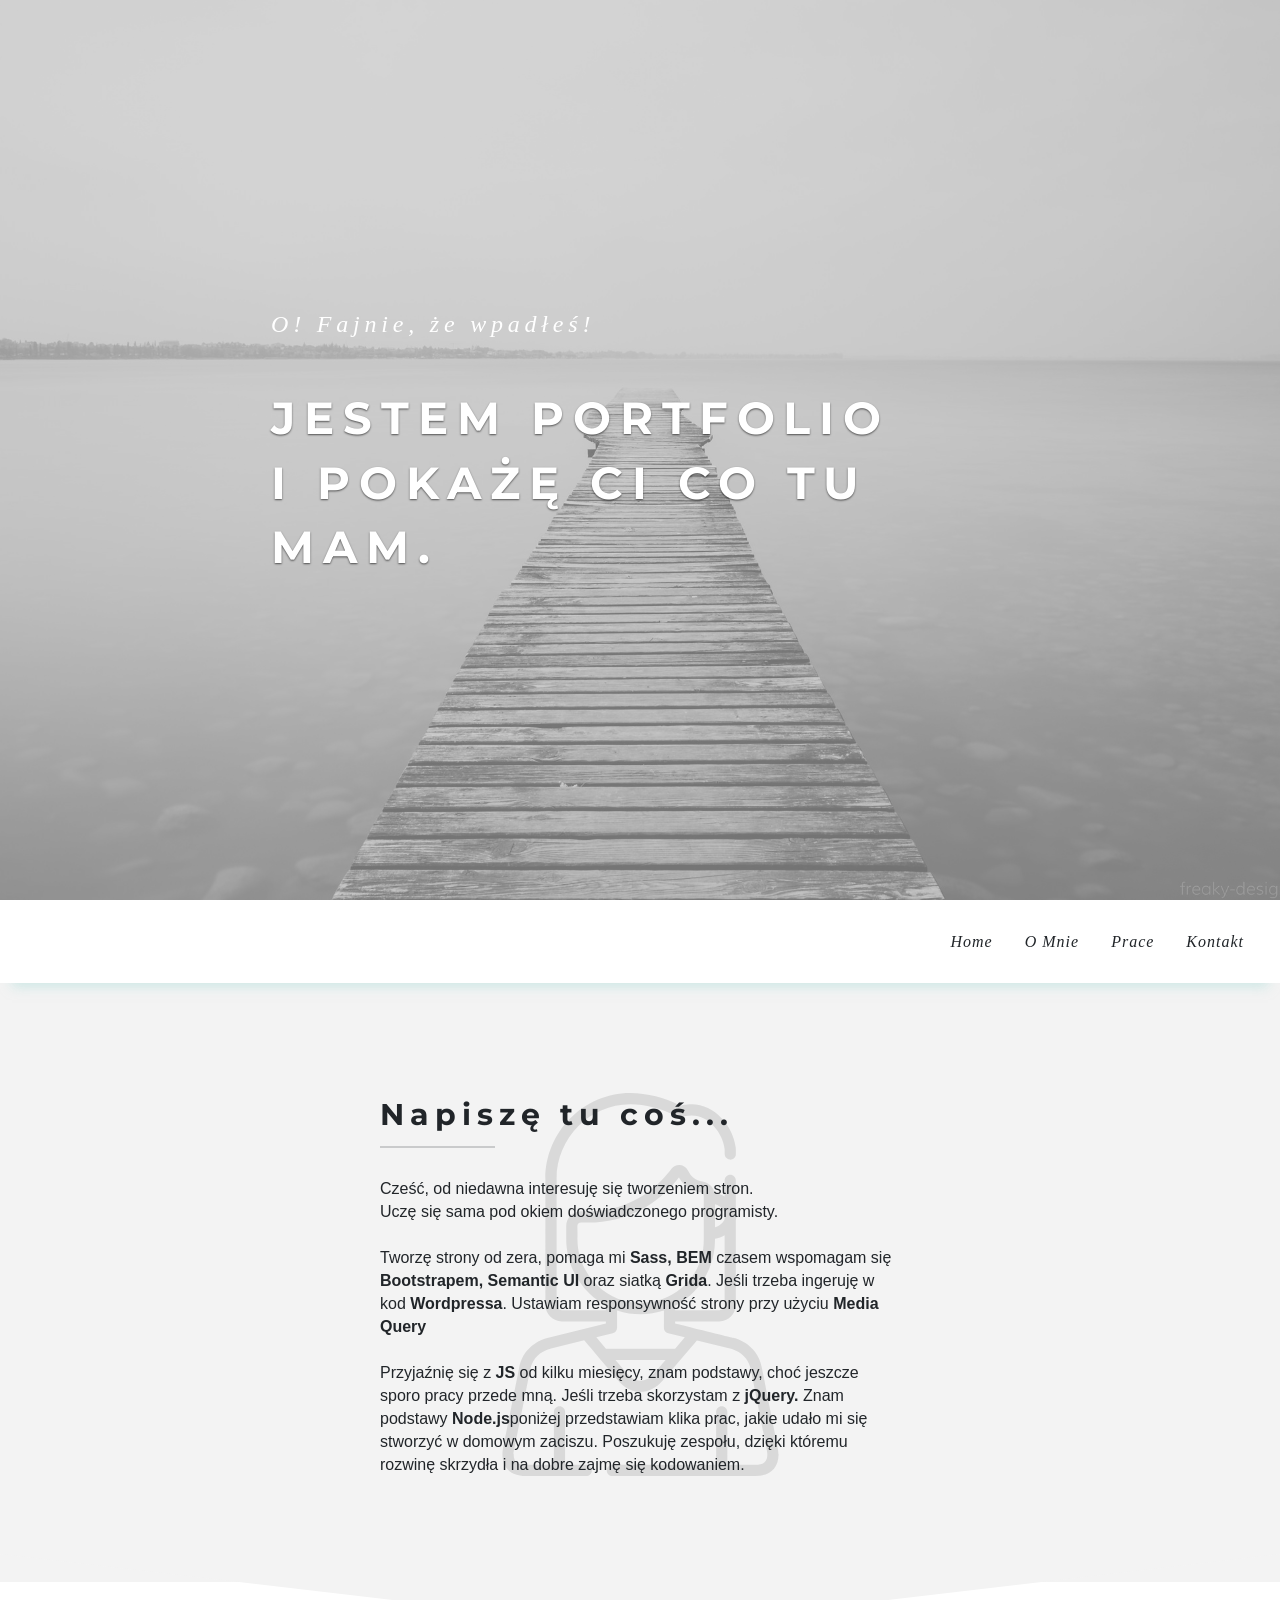
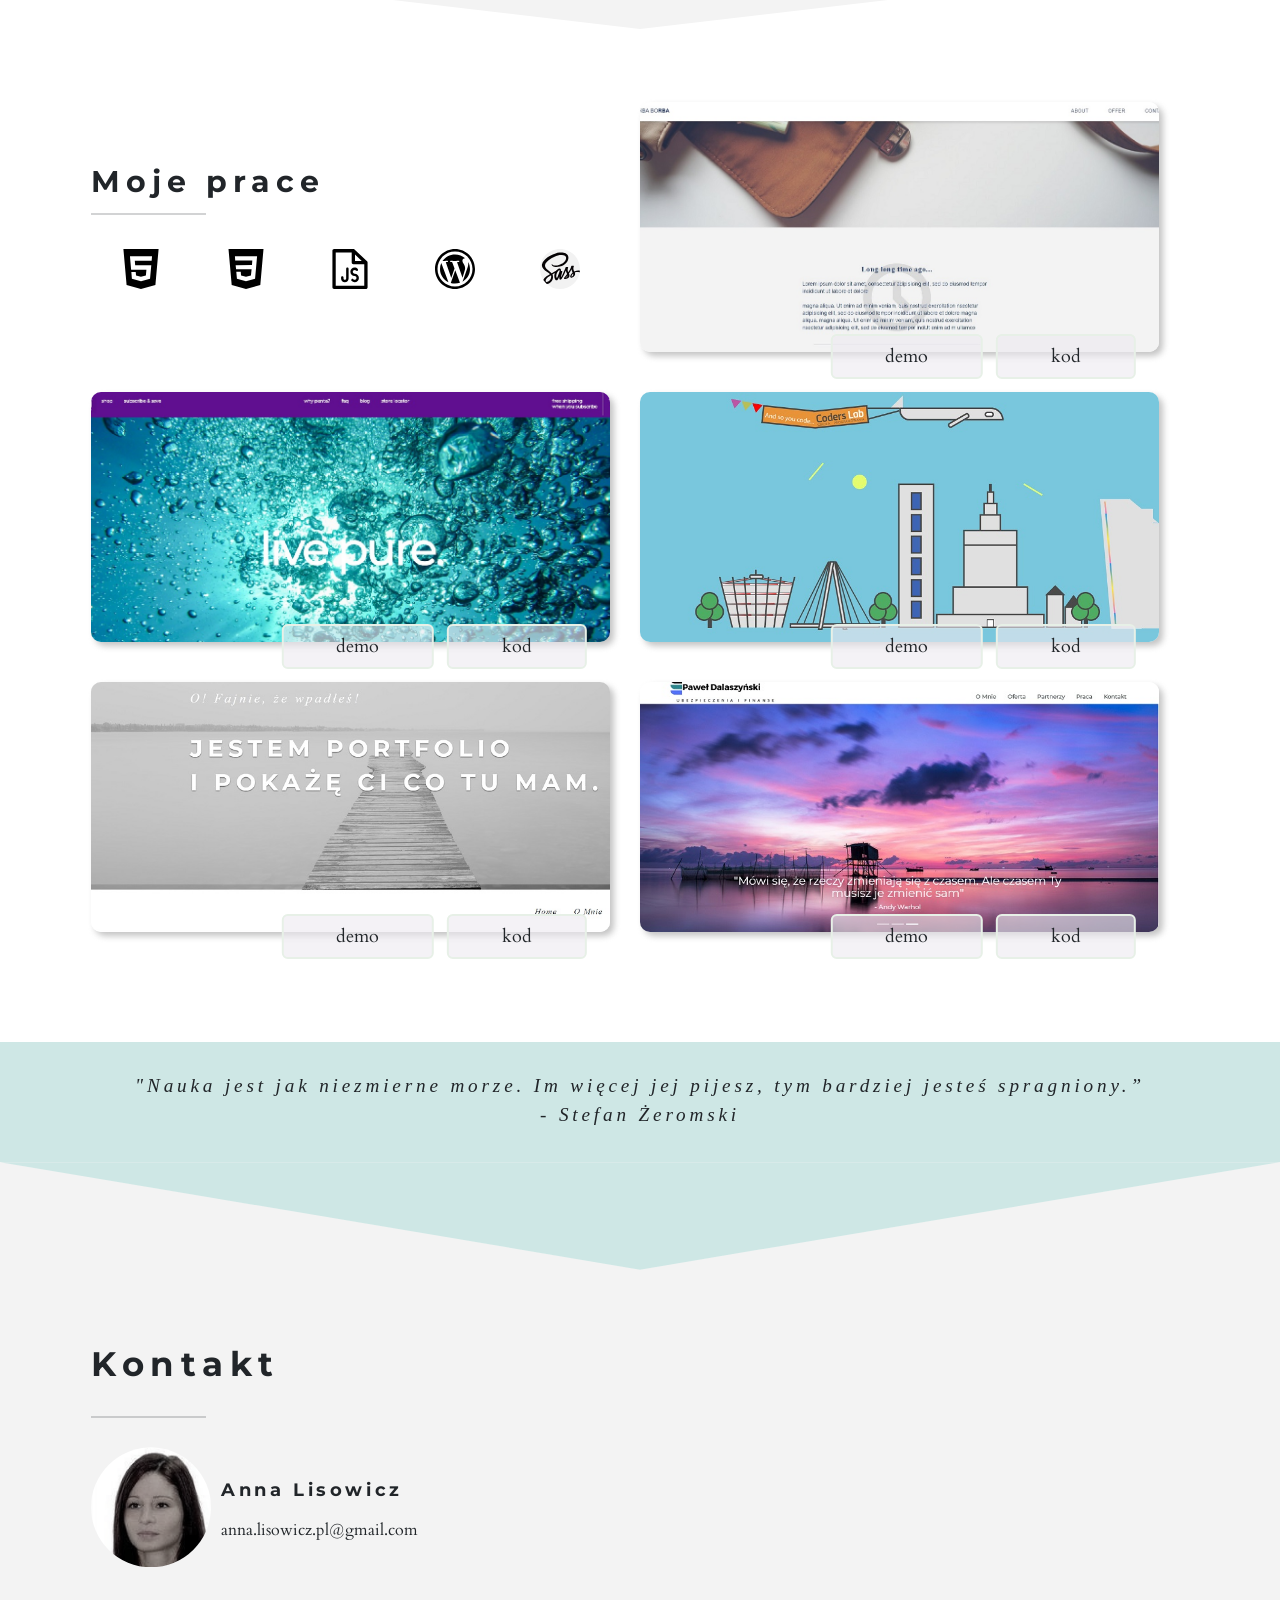
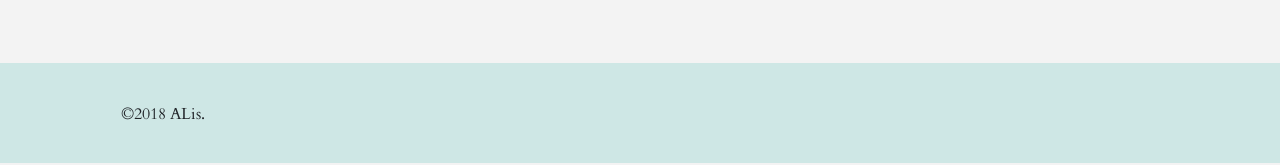
==== index.html @ a5e10cfc "details" ====
<!DOCTYPE html>
<html lang="PL" dir="ltr">

<head>
  <meta charset="utf-8">
  <meta name="viewport" content="width=device-width, initial-scale=1">
  <title>Portfolio Anna Lisowicz</title>
  <link rel="stylesheet" href="styles/css/style.css">
  <link
   href="https://fonts.googleapis.com/css?family=Ubuntu" rel="stylesheet">
  <link rel="stylesheet" href="Portfolio-AL/styles/icomoon/style.css">
  <link rel="stylesheet" href="Portfolio-AL/styles/icomoon1/style.css">
  <link rel="stylesheet" href="http://fonts.googleapis.com/css?family=Montserrat:400,700|Cardo:400,400italic,700">
  <script src="https://code.jquery.com/jquery-3.1.1.slim.min.js" integrity="sha384-A7FZj7v+d/sdmMqp/nOQwliLvUsJfDHW+k9Omg/a/EheAdgtzNs3hpfag6Ed950n" crossorigin="anonymous"></script>

</head>

<body>

  <section class="wrapper-all" id="top">
  <a href="#top"></a>
    <section class="background"></div>
          <div class="background-img">
              <div class="overlay"></div>
              <div class="title">
                <h4>O! Fajnie, że wpadłeś!</h4>
                <h1>JESTEM PORTFOLIO<br/>I POKAŻĘ CI CO TU MAM.</h1>
              </div>
    </section>

      <!-- TOPBAR -->
    <nav class="topbar sticky">
      <div class="topbar_container">
        <div class="topbar_menu">
             <div class="topbar_menu-logo"></div>
        <div class="hamburger-icon mobile ">
            <div class="hamburger-icon__stripe" id="stripe-one"></div>
            <div class="hamburger-icon__stripe" id="stripe-two"></div>
            <div class="hamburger-icon__stripe" id="stripe-three"></div>
        </div>
        <div class="topbar_menu-lista open">
          <a href="#top">
            <div class="topbar_menu-lista-element">Home</div>
          </a>
          <a href="#about">
            <div class="topbar_menu-lista-element">O Mnie</div>
          </a>
          <a href="#portfolio_gallery">
              <div class="topbar_menu-lista-element">Prace</div>
            </a>
          <a href="#portfolio_owner">
            <div class="topbar_menu-lista-element">Kontakt</div>
          </a>
        </div>
      </div>
    </div>
  </nav>
<!-- END OF TOPBAR -->


<section id="about"></section>
<section id="portfolio_about">
  <div class="container">
    <div id="portfolio_about_header">
        <h2 class="portfolio_about_header-title">Napiszę tu coś...</h2>
        <div class="portfolio_separator"></div>
        <p class="portfolio_about_header-text">Cześć, od niedawna interesuję się tworzeniem stron. <br>Uczę się sama pod okiem doświadczonego programisty.<br><br>Tworzę strony od zera, pomaga mi <b>Sass, BEM</b> czasem wspomagam się <b> Bootstrapem, Semantic UI</b> oraz siatką <b> Grida</b>. Jeśli trzeba ingeruję w kod <b> Wordpressa</b>. Ustawiam responsywność strony przy użyciu <b>Media Query</b><br/><br/>Przyjaźnię się z <b>JS</b> od kilku miesięcy, znam podstawy, choć jeszcze sporo pracy przede mną. Jeśli trzeba skorzystam z <b>jQuery.</b> Znam podstawy <b>Node.js</b>poniżej przedstawiam klika prac, jakie udało mi się stworzyć w domowym zaciszu. Poszukuję zespołu, dzięki któremu rozwinę skrzydła i na dobre zajmę się kodowaniem.  </p>
      </div>
  </div>
  <div class="divider"></div>
</section>
<!-- <div class="portfolio_separator"></div> -->
<br>
<br>
<br>

<section id="portfolio_gallery">
  <div class="container">
    <!-- first row -->
    <div class="portfolio_row">
      <div class="portfolio_row-split-1">
        <h2 class="split-1-name">Moje prace</h2>
        <div class="portfolio_separator"></div>
        <div class="container_grid">
          <div class="grid-item">
            <svg class="svg-css" version="1.1" id="Capa_1" xmlns="http://www.w3.org/2000/svg" xmlns:xlink="http://www.w3.org/1999/xlink" x="0px" y="0px"
            	 width="456.804px" height="456.804px" viewBox="0 0 456.804 456.804" style="enable-background:new 0 0 456.804 456.804;"
            	 xml:space="preserve">
            <g>
            	<path d="M27.405,0l36.542,410.56l163.882,46.244l165.022-46.244L429.398,0H27.405z M350.025,133.904h-192.43l4.283,51.676h183.866
            		l-14.273,155.315l-102.499,28.26v0.287h-1.143l-103.356-28.547l-6.28-79.367h49.965l3.711,39.971l55.959,15.126l56.245-15.126
            		l6.283-65.097H115.625l-13.418-152.46h252.392L350.025,133.904z"/>
            </g>

            </svg>
          </div>
          <div class="grid-item">
            <svg class="svg-css" version="1.1" id="Capa_1" xmlns="http://www.w3.org/2000/svg" xmlns:xlink="http://www.w3.org/1999/xlink" x="0px" y="0px" viewBox="0 0 512 512" style="enable-background:new 0 0 512 512;" xml:space="preserve"><g><g><path d="M32,0l40.8,460.8L256,512l183.136-51.168L480,0H32z M392.768,150.688l-5.152,57.888l-15.52,173.568L256,414.208
            			l-0.064,0.032l-116-32.128l-8.128-90.752h56.832l4.224,47.104l63.072,17.024l0.064-0.064l63.136-17.024l8.608-78.432
            			l-198.656,0.544l-5.632-53.664l209.056-2.432l4.224-57.44l-218.88,0.608l-3.68-53.376H256h141.824L392.768,150.688z"/>
            	</g>
            </g>
            </svg>
          </div>
          <div class="grid-item">
            <svg class="svg-css"version="1.1" id="Capa_1" xmlns="http://www.w3.org/2000/svg" xmlns:xlink="http://www.w3.org/1999/xlink" x="0px" y="0px"
            	 viewBox="0 0 490 490" style="enable-background:new 0 0 490 490;" xml:space="preserve">
            <g>
            	<g>
            		<path d="M454.05,150.8l-154-145.6c-3.1-3.1-8.3-5.2-13.5-5.2H50.45c-11.4,0-20.8,9.4-20.8,20.8v448.4c0,11.4,9.4,20.8,20.8,20.8
            			h389.1c11.4,0,20.8-9.4,20.8-21.8V165.4C460.35,160.2,458.25,155,454.05,150.8z M306.35,68.3l82.7,78.4h-82.7V68.3z M419.75,449.4
            			H70.15V41.6h195.6v124.8c0,11.4,9.4,20.8,20.8,20.8h133.2L419.75,449.4L419.75,449.4z"/>
            		<g>
            			<path d="M301.85,302.3c-12.3,0-22.4-10-22.4-22.4s10-22.4,22.4-22.4c6.2,0,12,2.5,16.3,7.1c5.7,6,15.1,6.3,21.1,0.6
            				c6-5.7,6.3-15.1,0.6-21.1c-9.8-10.5-23.7-16.5-38.1-16.5c-28.8,0-52.3,23.5-52.3,52.3s23.5,52.3,52.3,52.3
            				c12.3,0,22.4,10,22.4,22.4s-10,22.4-22.4,22.4c-6.2,0-12-2.5-16.3-7.1c-5.7-6-15.1-6.3-21.1-0.6c-6,5.7-6.3,15.1-0.6,21.1
            				c9.8,10.5,23.7,16.5,38.1,16.5c28.8,0,52.3-23.5,52.3-52.3S330.75,302.3,301.85,302.3z"/>
            			<path d="M213.05,227.6c-8.3,0-15,6.7-15,15v118.2c0,9-7.3,16.2-16.2,16.2c-9,0-16.2-7.3-16.2-16.2v-11.3c0-8.3-6.7-15-15-15
            				s-15,6.7-15,15v11.3c0,25.4,20.7,46.1,46.1,46.1s46.1-20.7,46.1-46.1V242.6C228.05,234.3,221.35,227.6,213.05,227.6z"/>
            		</g>
            	</g>
            </g>
            </svg>
          </div>
          <div class="grid-item">
            <svg class="svg-css" version="1.1" id="Capa_1" xmlns="http://www.w3.org/2000/svg" xmlns:xlink="http://www.w3.org/1999/xlink" x="0px" y="0px"
            	 width="512px" height="512px" viewBox="0 0 512 512" style="enable-background:new 0 0 512 512;" xml:space="preserve">
            <g>
            	<path d="M64,255.996c0,74.013,44.161,137.984,108.215,168.289L80.626,179.893C69.972,203.147,64,228.884,64,255.996z
            		 M385.613,246.564c0-23.117-8.525-39.118-15.826-51.571c-9.729-15.41-18.859-28.447-18.859-43.858
            		c0-17.187,13.383-33.188,32.242-33.188c0.854,0,1.66,0.102,2.488,0.151C351.5,87.613,305.988,69,256.004,69
            		c-67.08,0-126.093,33.523-160.422,84.284c4.505,0.141,8.753,0.227,12.356,0.227c20.077,0,51.17-2.376,51.17-2.376
            		c10.345-0.591,11.566,14.217,1.229,15.411c0,0-10.405,1.184-21.976,1.775l69.917,202.553L250.3,248.146l-29.911-79.825
            		c-10.344-0.592-20.139-1.775-20.139-1.775c-10.351-0.596-9.136-16.001,1.219-15.411c0,0,31.7,2.376,50.567,2.376
            		c20.073,0,51.175-2.376,51.175-2.376c10.352-0.591,11.57,14.217,1.223,15.411c0,0-10.416,1.186-21.974,1.775l69.39,201.009
            		l19.156-62.316C379.297,281.139,385.613,262.564,385.613,246.564z M259.371,272.352l-57.613,163.029
            		c17.208,4.929,35.397,7.619,54.244,7.619c22.357,0,43.803-3.759,63.76-10.6c-0.51-0.803-0.986-1.652-1.375-2.577L259.371,272.352z
            		 M424.48,166.286c0.826,5.955,1.295,12.343,1.295,19.229c0,18.965-3.646,40.298-14.602,66.975l-58.645,165.136
            		C409.611,385.212,448,324.982,448,255.997C448,223.482,439.471,192.917,424.48,166.286z M256,0C114.615,0,0,114.615,0,256
            		s114.615,256,256,256s256-114.615,256-256S397.385,0,256,0z M256,480C132.288,480,32,379.712,32,256S132.288,32,256,32
            		c123.713,0,224,100.288,224,224S379.713,480,256,480z"/>
            </g>
            </svg>
          </div>
          <div class="grid-item">
            <svg class="svg-css" xmlns="http://www.w3.org/2000/svg" xmlns:xlink="http://www.w3.org/1999/xlink" version="1.1" id="Capa_1" x="0px" y="0px" viewBox="0 0 512 512" style="enable-background:new 0 0 512 512;" xml:space="preserve" width="512" height="512" class=""><g><path style="fill:#F2F2F2;" d="M512,256c0,7.91-0.355,15.726-1.066,23.448c-0.543,6.113-1.317,12.152-2.299,18.119  C488.782,419.182,383.227,512,256,512c-64.805,0-123.977-24.074-169.075-63.781c-16.666-14.66-31.41-31.462-43.802-49.977  C15.882,357.564,0,308.632,0,256C0,114.615,114.615,0,256,0S512,114.615,512,256z" data-original="#F2F2F2" class=""></path><path style="fill:#050204" d="M446.767,284.975c-7.764,2.936-7.45,2.988-11.557-4.493c-5.245-9.529-8.035-19.55-8.276-30.448  c-0.199-9.352,2.361-18.045,5.58-26.572c2.57-6.781-0.773-9.174-6.646-9.791c-4.274-0.439-8.683-0.397-12.967,0.042  c-11.139,1.139-12.236,2.1-15.193,12.915c-1.755,6.416-3.156,12.884-6.071,18.975c-7.189,14.994-15.36,29.435-23.74,43.771  c-1.505,2.581-2.748,5.36-4.869,7.565c-6.071-9.091-8.359-19.132-8.871-29.665c-0.512-10.397,2.675-20.062,6.175-29.623  c1.181-3.218,0.199-5.214-2.581-6.604c-1.233-0.616-2.612-1.191-3.96-1.296c-7.147-0.564-14.273-0.481-21.243,1.473  c-3.135,0.867-5.183,2.623-5.883,6.144c-1.358,6.886-3.479,13.573-6.343,20.01c-7.941,17.826-15.83,35.683-23.761,53.52  c-6.896,15.496-13.688,31.033-21.859,45.913c-0.575,1.055-1.055,2.884-2.497,2.518c-1.463-0.366-0.951-2.163-1.014-3.396  c-0.47-8.777,1.923-17.147,3.96-25.527c3.229-13.26,6.76-26.457,10.188-39.675c0.982-3.793-0.669-6.343-3.814-8.161  c-4.524-2.602-9.028-2.727-13.928,0.919c0.669-5.392,0.961-10.125,0.731-14.858c-0.522-10.553-5.413-17.418-13.928-19.007  c-6.217-1.16-12.1,0.648-17.659,3.281c-12.957,6.134-23.374,15.381-32.131,26.603c-1.024,1.306-2.058,2.508-3.542,3.312  c-16.436,8.955-32.862,17.91-49.256,26.948c-1.797,1.003-2.957,0.721-4.253-0.669c-8.255-8.85-17.836-16.154-27.324-23.562  c-13.26-10.365-26.979-20.187-38.421-32.684c-6.687-7.314-12.267-15.329-15.057-25.004c-4.556-15.82-1.149-30.553,6.437-44.554  c8.976-16.562,22.288-29.351,36.968-40.741c23.312-18.077,48.88-32.434,75.828-44.251c30.177-13.218,61.482-21.734,94.824-20.449  c13.208,0.512,26.028,2.8,37.794,9.268c8.328,4.577,13.845,11.191,15.402,20.898c1.829,11.368-0.899,21.87-5.945,31.828  c-11.274,22.246-29.194,38.003-50.375,50.343c-17.638,10.271-36.665,16.792-56.801,20.208c-11.128,1.891-22.298,3.03-33.489,1.327  c-12.842-1.954-24.712-6.248-33.499-16.593c-1.014-1.191-2.299-2.017-4.023-1.181c-1.766,0.857-1.63,2.424-1.463,3.929  c0.125,1.034,0.408,2.079,0.773,3.062c2.351,6.343,6.75,11.128,11.901,15.308c13.396,10.898,29.268,14.096,45.934,14.42  c16.311,0.324,32.371-1.745,48.264-5.548c35.85-8.568,65.881-26.154,87.803-56.289c13.103-18.014,21.4-37.867,20.668-60.583  c-0.47-14.409-5.319-27.136-15.82-37.48c-12.487-12.278-27.982-18.453-44.607-22.162c-18.516-4.117-37.219-4.702-56.111-2.445  c-16.436,1.964-32.496,5.329-48.128,10.71c-23.918,8.244-47.02,18.369-69.13,30.678c-22.653,12.601-44.001,27.032-62.725,45.108  c-16.572,15.997-30.814,33.646-38.839,55.557c-3.427,9.383-5.893,19.028-3.594,29.174c2.947,13.061,9.383,24.367,17.847,34.565  c12.8,15.444,28.505,27.606,44.701,39.225c13.009,9.341,26.624,17.847,39.121,27.888c3.542,2.842,3.521,2.842-0.648,5.026  c-4.869,2.539-9.791,4.984-14.576,7.69C91.951,342.695,73.3,354.523,58.075,370.96c-7.492,8.098-12.581,17.189-14.952,27.282  c12.392,18.516,27.136,35.318,43.802,49.977c28.432-2.215,50.197-17.011,66.278-41.482c7.764-11.818,11.4-25.192,12.769-39.299  c1.202-12.434-0.063-24.472-3.72-36.342c-0.637-2.09-3.009-4.169-2.079-6.008c0.867-1.693,3.48-2.55,5.402-3.657  c7.753-4.504,15.527-8.944,23.51-13.531c0.345,1.714-0.324,2.717-0.616,3.803c-4.577,16.792-7.764,33.719-4.284,51.169  c2.163,10.867,5.768,21.096,12.622,30.093c7.053,9.258,22.8,8.202,29.194-0.251c6.071-8.025,10.094-17.074,14.284-26.081  c2.299-4.932,4.409-9.947,6.604-14.932c-0.408,5.998-0.387,11.849-0.167,17.68c0.219,5.747,1.139,11.421,4.127,16.499  c3.594,6.102,10.355,7.879,16.635,4.618c6.625-3.438,11.139-9.101,14.649-15.245c15.057-26.425,29.027-53.415,40.594-81.596  c2.466-5.987,4.995-11.964,7.785-18.62c0.428,2.184,0.711,3.521,0.972,4.859c2.57,13.427,7.147,26.133,13.772,38.076  c1.421,2.56,1.264,4.326-0.533,6.781c-6.102,8.307-12.79,16.123-19.383,24.022c-5.538,6.646-11.463,12.999-16.144,20.313  c-4.2,6.583-1.787,13.322,5.204,14.817c2.152,0.46,4.42,0.596,6.625,0.564c12.215-0.146,23.489-3.793,33.991-9.77  c14.137-8.056,22.518-19.864,22.131-36.676c-0.178-7.649-2.247-14.994-5.329-22.006c-0.679-1.557-0.711-2.685,0.303-4.148  c9.791-14.023,18.442-28.724,26.394-43.854c1.411-2.664,2.403-5.622,4.681-8.223c0.303,1.055,0.543,1.714,0.679,2.393  c2.529,12.539,5.935,24.795,12.33,35.986c1.755,3.062,0.878,4.618-1.546,6.666c-8.349,7.095-15.391,15.37-20.919,24.848  c-4.305,7.377-7.252,15.255-7.22,23.897c0.031,9.613,7.387,15.276,16.76,13.019c9.77-2.341,18.829-6.322,26.958-12.267  c17.711-12.967,22.904-26.645,17.356-45.735c-2.173-7.513-2.132-7.387,5.402-9.665c16.478-4.974,33.196-5.183,49.998-2.445  c1.902,0.313,3.783,0.669,5.642,1.076c0.982-5.966,1.755-12.006,2.299-18.119C489.441,274.192,467.978,276.919,446.767,284.975z   M98.586,419.401c-4.775,1.693-9.738,2.414-14.817,2.017c-6.322-0.502-10.334-4.963-10.742-11.672  c-0.46-7.732,1.829-14.712,5.214-21.504c6.154-12.33,16.488-20.699,27.032-28.912c10.25-7.993,21.264-14.817,32.402-21.452  c3.375-2.006,3.427-1.985,4.2,2.038c1.003,5.162,1.902,10.334,1.567,15.026C144.321,383.08,123.883,410.446,98.586,419.401z   M251.956,277.514c-1.776,11.86-5.653,23.155-9.78,34.314c-5.622,15.235-11.097,30.542-18.171,45.192  c-1.62,3.375-3.323,6.729-5.945,9.477c-2.476,2.602-4.671,2.299-6.384-0.878c-3.344-6.207-2.926-13.113-3.469-18.129  c0.157-25.161,8.6-45.725,22.507-64.209c3.887-5.151,8.85-9.341,15.423-11.024C250.598,271.12,252.656,272.917,251.956,277.514z   M349.341,352.005c-4.765,8.234-11.63,14.221-20.052,18.484c-0.899,0.449-2.058,1.243-2.873,0.188  c-0.773-0.993,0.47-1.651,1.034-2.278c8.37-9.143,16.635-18.359,24.085-28.275c0.115-0.157,0.397-0.178,1.034-0.449  C352.496,344.263,351.493,348.296,349.341,352.005z M407.134,351.65c-1.243,0.585-2.685,1.682-3.897,0.742  c-1.337-1.034-0.805-2.863-0.397-4.263c1.902-6.384,4.462-12.497,7.993-18.192c2.967-4.796,6.646-8.986,10.689-12.894  c1.63-1.567,2.361-1.379,2.915,0.878c0.575,2.309,0.627,4.618,0.669,6.969C425.002,337.753,418.471,346.311,407.134,351.65z" data-original="#CD6699" class="active-path" data-old_color="#CD6699"></path></g> </svg>
          </div>
        </div>
      </div>
      <div class="portfolio_row-split-2 gallery">
        <p class="gallery-title">HTML, CSS, JS, RWD</p>
        <a href="https://alisowicz.github.io/Torba-Borba/" target="_blank"><div class="check-button">demo</div></a>
        <a href="https://github.com/alisowicz/Torba-Borba" target="_blank"><div class="check-button">kod</div></a>
      </div>
  </div>
  <!-- second row -->
  <div class="portfolio_row">
    <div class="portfolio_row-split-3 gallery">
      <p class="gallery-title">HTML, CSS, RWD</p>
      <a href="https://alisowicz.github.io/Water/" target="_blank"><div class="check-button">demo</div></a>
      <a href="https://github.com/alisowicz/Water" target="_blank"><div class="check-button">kod</div></a>
    </div>

    <div class="portfolio_row-split-4 gallery">
      <p class="gallery-title">Animacje w CSS</p>
      <a href="https://alisowicz.github.io/Warsaw-in-CSS/" target="_blank"><div class="check-button">demo</div></a>
      <a href="https://github.com/alisowicz/Warsaw-in-CSS" target="_blank"><div class="check-button">kod</div></a>
    </div>
  </div>
<!-- third row -->
<div class="portfolio_row">
  <div class="portfolio_row-split-5 gallery">
    <p class="gallery-title">HTML, CSS, JS, Bootstrap, Grid, RWD</p>
    <a href="#https://alisowicz.github.io/Portfolio-AL/" target="_blank"><div class="check-button">demo</div></a>
    <a href="#https://github.com/alisowicz/Portfolio-AL" target="_blank"><div class="check-button">kod</div></a>
  </div>
  <div class="portfolio_row-split-6 gallery">
    <p class="gallery-title">HTML, CSS, JS, Bootstrap, RWD</p>
    <a href="https://alisowicz.github.io/www.dalaszynski.pl/" target="_blank"><div class="check-button">demo</div></a>
    <a href="https://github.com/alisowicz/www.dalaszynski.pl" target="_blank"><div class="check-button">kod</div></a>
  </div>
</div>
</div>
</section>

<section class="portfolio-quote hide">
  <div class="container">
    <h4 class="quote"><br>"Nauka jest jak niezmierne morze. Im więcej jej pijesz, tym bardziej jesteś spragniony.”<br>- Stefan Żeromski</h4>
  </div>
  <div class="divider-quote"></div>

</section>
<!-- team -->
<section id="portfolio_owner" class="hide">
  <div class="container">
    <div class="portfolio_people_box">
      <div class="myself myself-1">
        <h2 class="split-1-name">Kontakt</h2>
        <div class="portfolio_separator"></div>

      <div class="myself myself-2">
        <div class="myself_header">
          <div class="myself_header-photo-2"></div>
            <div class="myself_header-details">
              <h2 class="myself-name">Anna Lisowicz</h2>
              <div class="myself-info">anna.lisowicz.pl@gmail.com</div>
            </div>
        </div>
      </div>
      </div>
    </div>
  </div>
</section>



<section class="portfolio_footer">
  <div class="container">
    <p class="footer-bottom">&copy;2018 ALis.</p>
  </div>
</section>

</section>

<script type="text/javascript" src="Portfolio-AL/script/app.js"></script>
<script src="https://ajax.googleapis.com/ajax/libs/jquery/2.1.4/jquery.min.js"></script>
  </body>
</html>
---- styles/css/style.css ----
* {
  box-sizing: border-box; }

body {
  background-color: #F3F3F3;
  color: #212529;
  font-family: "Cardo", "Times New Roman", Times, serif;
  margin: 0;
  padding: 0;
  border: 0; }

a {
  text-decoration: none; }

a.active {
  border-bottom: 1px solid #333; }

section {
  height: 100% vh; }

.container {
  max-width: 900px;
  margin: 0 auto;
  padding: 0 15px; }
  @media (min-width: 1024px) {
    .container {
      margin: 0 auto;
      width: 90%;
      max-width: 1128px; } }

.background {
  width: 100%;
  min-height: 100vh; }
  .background .background-img {
    background-image: url("../images/bg.jpg");
    background-position: 50% 80%;
    background-size: cover;
    background-attachment: fixed;
    background-repeat: no-repeat;
    height: 100vh;
    width: 100%;
    display: flex;
    justify-content: center;
    align-items: center; }

.overlay {
  position: absolute;
  height: 100%;
  width: 100%;
  left: 0;
  top: 0;
  background: #BDBDBD;
  opacity: 0.6; }

h1, h2, h3, h4, h5, h6,
.h1, .h2, .h3, .h4, .h5, .h6 {
  font-family: "Montserrat", sans-serif;
  font-weight: 700;
  line-height: 1.44;
  color: inherit;
  letter-spacing: 0.2em; }

h1, .h1 {
  font-size: 2.8rem; }

h2, .h2 {
  font-size: 2.1rem; }

h3, .h3 {
  font-size: 1.75rem; }

h4, .h4 {
  font-size: 1.5rem; }

h5, .h5 {
  font-size: 1.25rem; }

h6, .h6 {
  font-size: 1rem; }

.title {
  position: absolute;
  display: inline-block;
  max-width: 785px;
  margin: 0 auto;
  margin-left: 7px;
  text-align: center;
  padding: 0 20px; }

.title > h4 {
  color: white;
  font-style: italic;
  text-transform: none;
  font-family: Times New Roman;
  font-weight: lighter;
  text-align: left; }

.title > h1 {
  color: white;
  text-shadow: 0 1px 2px rgba(0, 0, 0, 0.6);
  text-transform: uppercase;
  text-align: left; }

.topbar {
  width: 100%;
  transition: all 0.3s;
  z-index: 1;
  box-shadow: 0 16px 11px -12px #b2dfdb8f;
  padding: 10px 10px;
  background-color: #a51641a8; }

.topbar-scroll {
  width: 100%;
  background-color: #5dac29;
  color: #212529;
  transition: all 0.3s;
  padding: 0 10px; }

.topbar-fixed {
  position: fixed;
  width: 100%;
  background-color: #5dac29;
  color: #212529;
  transition: all 0.3s;
  padding: 0 10px; }

.topbar_container {
  margin: 0 1em; }

.topbar_menu {
  display: flex;
  justify-content: space-between;
  flex-direction: row;
  align-items: center;
  padding: 20px 10px;
  transition: all 0.3s; }

.topbar_menu-lista {
  display: flex;
  flex-direction: row;
  flex-wrap: nowrap;
  transition: all 0.3s; }
  @media (max-width: 768px) {
    .topbar_menu-lista {
      flex-direction: column;
      background-color: #f1f0f0a8;
      position: absolute;
      width: 75%;
      top: 82px;
      right: 20px; }
      .topbar_menu-lista.open {
        right: -120px;
        display: none; } }

.topbar_menu-lista-element {
  font-family: Times New Roman;
  color: #212529;
  font-weight: lighter;
  font-size: 1rem;
  letter-spacing: 1px;
  line-height: 23px;
  text-align: left;
  font-style: italic;
  margin-left: 2rem;
  transition: all 0.1s; }
  @media (max-width: 768px) {
    .topbar_menu-lista-element {
      margin-left: 17px;
      padding-bottom: 5px; } }
  .topbar_menu-lista-element:hover {
    border-bottom: 2px solid #b2dfdb8f;
    opacity: 1; }

.sticky {
  width: 100%;
  top: 0;
  left: 0;
  background: #fff; }

#about {
  width: 100%;
  height: 10%; }

#portfolio_about {
  position: relative;
  background-image: url("../icomoon/woman.svg");
  background-size: contain;
  background-repeat: no-repeat;
  background-position: 50%;
  margin-top: 110px; }

#portfolio_about_header {
  padding: -5px;
  z-index: 9;
  margin: 10px auto 30px;
  max-width: 65ch; }
  @media (max-width: 768px) {
    #portfolio_about_header {
      width: 100%; } }

.portfolio_about_header-title {
  font-size: 30px;
  margin: 0 0 10px; }

.portfolio_about_header-text {
  width: 100%;
  font-family: "Roboto", Helvetica, Arial, sans-serif;
  font-size: 1em;
  line-height: 23px;
  font-weight: 300;
  margin-bottom: 40px; }

.portfolio_separator {
  min-height: 2px;
  background-color: #212529;
  opacity: 0.2;
  width: 115px;
  margin-bottom: 29px; }

.divider {
  position: absolute;
  left: 50%;
  top: 461px;
  height: 150px;
  z-index: -1;
  -webkit-clip-path: polygon(50% 50%, 0 0, 100% 0);
  clip-path: polygon(50% 50%, 0 0, 100% 0);
  background-color: #f3f3f3;
  transform: translateX(-50%);
  width: 100vw;
  z-index: 4; }
  @media (max-width: 514px) {
    .divider {
      top: 484px; } }
  @media (max-width: 486px) {
    .divider {
      top: 525px; } }
  @media (max-width: 460px) {
    .divider {
      top: 548px; } }
  @media (max-width: 401px) {
    .divider {
      height: 0; } }

#portfolio_gallery {
  background-color: white;
  position: relative;
  padding-bottom: 70px; }

.check-button {
  padding: 0.5em 3em;
  z-index: 2;
  color: #212529;
  margin-right: 12px;
  border-radius: 6px;
  box-sizing: border-box;
  text-align: center;
  background-color: rgba(237, 235, 240, 0.62);
  font-size: 1.1em;
  transition: all 0.5s ease-in-out;
  border: 2px solid #e7f0e7;
  overflow: hidden;
  transform: translate(-8%, 520%); }

.check-button:hover {
  border: 2px solid #BDBDBD; }

.portfolio_row {
  display: flex;
  flex-direction: row;
  align-items: center;
  flex-wrap: wrap;
  margin-bottom: 40px; }
  @media (max-width: 768px) {
    .portfolio_row {
      flex-direction: column;
      margin-bottom: 0; } }
  .portfolio_row .gallery-title {
    width: 100%;
    height: 100%;
    font-size: 2em;
    font-family: "Montserrat", sans-serif;
    color: #212529;
    position: absolute;
    text-align: center;
    box-sizing: border-box;
    border-radius: 10px;
    padding: 90px;
    margin: 0;
    opacity: 0;
    transition: all 0.3s ease-in-out; }
    .portfolio_row .gallery-title:hover {
      opacity: 1;
      background-color: #b2dfdbcc; }
  .portfolio_row .portfolio_row-split-1 {
    display: flex;
    flex: 1;
    flex-flow: column nowrap;
    margin-right: 30px; }
    .portfolio_row .portfolio_row-split-1 .split-1-name {
      font-size: 30px;
      margin: 0 0 10px; }
    .portfolio_row .portfolio_row-split-1 .split-1-text {
      font-size: 1em;
      font-weight: normal;
      margin: 0 0 10px;
      line-height: 23px; }
  .portfolio_row .gallery {
    flex: 1;
    height: 250px;
    width: 100%;
    position: relative;
    background-position: 50% 70%;
    background-size: cover;
    background-repeat: no-repeat;
    box-shadow: 4px 4px 6px 0px rgba(135, 134, 134, 0.49);
    border-radius: 10px;
    margin-right: 30px; }
    @media (max-width: 768px) {
      .portfolio_row .gallery {
        margin: 0px auto 50px; } }

.portfolio_row:nth-child(1) {
  padding-top: 120px; }

.portfolio_row-split-2 {
  display: flex;
  flex-direction: row;
  justify-content: flex-end;
  background-image: url("../images/project-1.jpg"); }

.portfolio_row-split-3 {
  display: flex;
  flex-direction: row;
  justify-content: flex-end;
  background-image: url("../images/project-2.jpg"); }

.portfolio_row-split-4 {
  display: flex;
  flex-direction: row;
  justify-content: flex-end;
  background-image: url("../images/project-3.jpg"); }

.portfolio_row-split-5 {
  display: flex;
  flex-direction: row;
  justify-content: flex-end;
  background-image: url("../images/project-4.jpg");
  margin-right: 30px; }

.portfolio_row-split-6 {
  display: flex;
  flex-direction: row;
  justify-content: flex-end;
  background-image: url("../images/project-5.jpg"); }

.container_grid {
  display: grid;
  grid-template-columns: repeat(5, auto);
  grid-template-rows: 50px;
  grid-gap: 5px; }
  @media (max-width: 1024px) {
    .container_grid {
      margin-bottom: 65px; } }

.grid-item {
  text-align: center; }

.svg-css {
  width: 40px;
  height: 50px;
  display: inline-block; }

.portfolio-quote {
  background-color: #b2dfdb8f;
  position: relative;
  width: 100%;
  height: 120px; }

.divider-quote {
  position: absolute;
  left: 50%;
  top: 120px;
  height: 215px;
  -webkit-clip-path: polygon(50% 50%, 0 0, 100% 0);
  clip-path: polygon(50% 50%, 0 0, 100% 0);
  background-color: #b2dfdb8f;
  transform: translateX(-50%);
  width: 100vw;
  z-index: -1; }
  @media (max-width: 514px) {
    .divider-quote {
      top: 120px;
      z-index: -1; } }
  @media (max-width: 486px) {
    .divider-quote {
      top: 120px; } }

#portfolio_owner {
  margin-top: 80px; }

.portfolio_people_box {
  width: 100%;
  padding: 70px 0;
  display: flex;
  flex-direction: row;
  flex: 1; }
  @media (max-width: 1024px) {
    .portfolio_people_box {
      flex-direction: column; } }

.myself {
  flex: 1; }

.myself-1 {
  margin-right: 12px; }

.myself-2 {
  margin-right: 6px; }

.myself_header {
  display: flex;
  flex-direction: row;
  margin-bottom: 10px;
  align-items: center; }

.myself_header-photo-1 {
  width: 120px;
  height: 120px;
  border-radius: 50%;
  background-image: url("../images/team2.jpg");
  background-position: 50% 12%;
  background-size: cover;
  filter: grayscale(80%); }

.myself_header-photo-2 {
  width: 120px;
  height: 120px;
  background-image: url("../images/team2.jpg");
  background-position: 50% 12%;
  background-size: cover;
  filter: grayscale(80%);
  clip-path: circle(50% at 50% 50%); }

.myself_header-details {
  margin-left: 10px; }

.myself-name {
  font-size: 18px;
  font-weight: bold; }

.myself-info {
  font-size: 1em;
  font-weight: normal;
  margin: 0 0 10px;
  line-height: 23px; }

#portfolio_contact {
  width: 100%; }

.contact-title {
  font-size: 30px;
  margin-top: 0; }

.portfolio_contact_container {
  display: flex;
  flex-direction: row;
  flex-wrap: nowrap;
  margin-bottom: 55px; }
  @media (max-width: 1024px) {
    .portfolio_contact_container {
      flex-direction: column; } }

.portfolio_contact {
  width: auto;
  position: relative;
  display: flex;
  flex-direction: column;
  flex: 1; }

.quote {
  font-size: 1.2rem;
  font-style: italic;
  font-family: Times New Roman;
  font-weight: lighter;
  line-height: 29px;
  letter-spacing: 1;
  text-align: center;
  margin-top: 0; }

.portfolio_footer {
  width: 100%;
  height: 100px;
  background-color: #b2dfdb8f; }
  .portfolio_footer .footer-bottom {
    margin-left: 30px;
    padding: 40px 0;
    text-align: left;
    font-weight: lighter; }

.mobile {
  display: none; }
  @media (max-width: 768px) {
    .mobile {
      display: block; } }

.hamburger-icon {
  display: flex;
  flex-flow: column nowrap;
  height: 28px;
  justify-content: space-between;
  z-index: 99; }
  @media (min-width: 769px) {
    .hamburger-icon {
      display: none; } }

.hamburger-icon__stripe {
  height: 4px;
  width: 29px;
  background-color: #212529;
  border-radius: 2px;
  transition: all 0.3s; }

.hamburger-open div {
  background-color: #212529; }

.hamburger-open #stripe-two {
  width: 0; }

.hamburger-open #stripe-one {
  transform: translateY(12px) rotate(45deg); }

.hamburger-open #stripe-three {
  transform: translateY(-12px) rotate(-45deg); }

/*# sourceMappingURL=style.css.map */
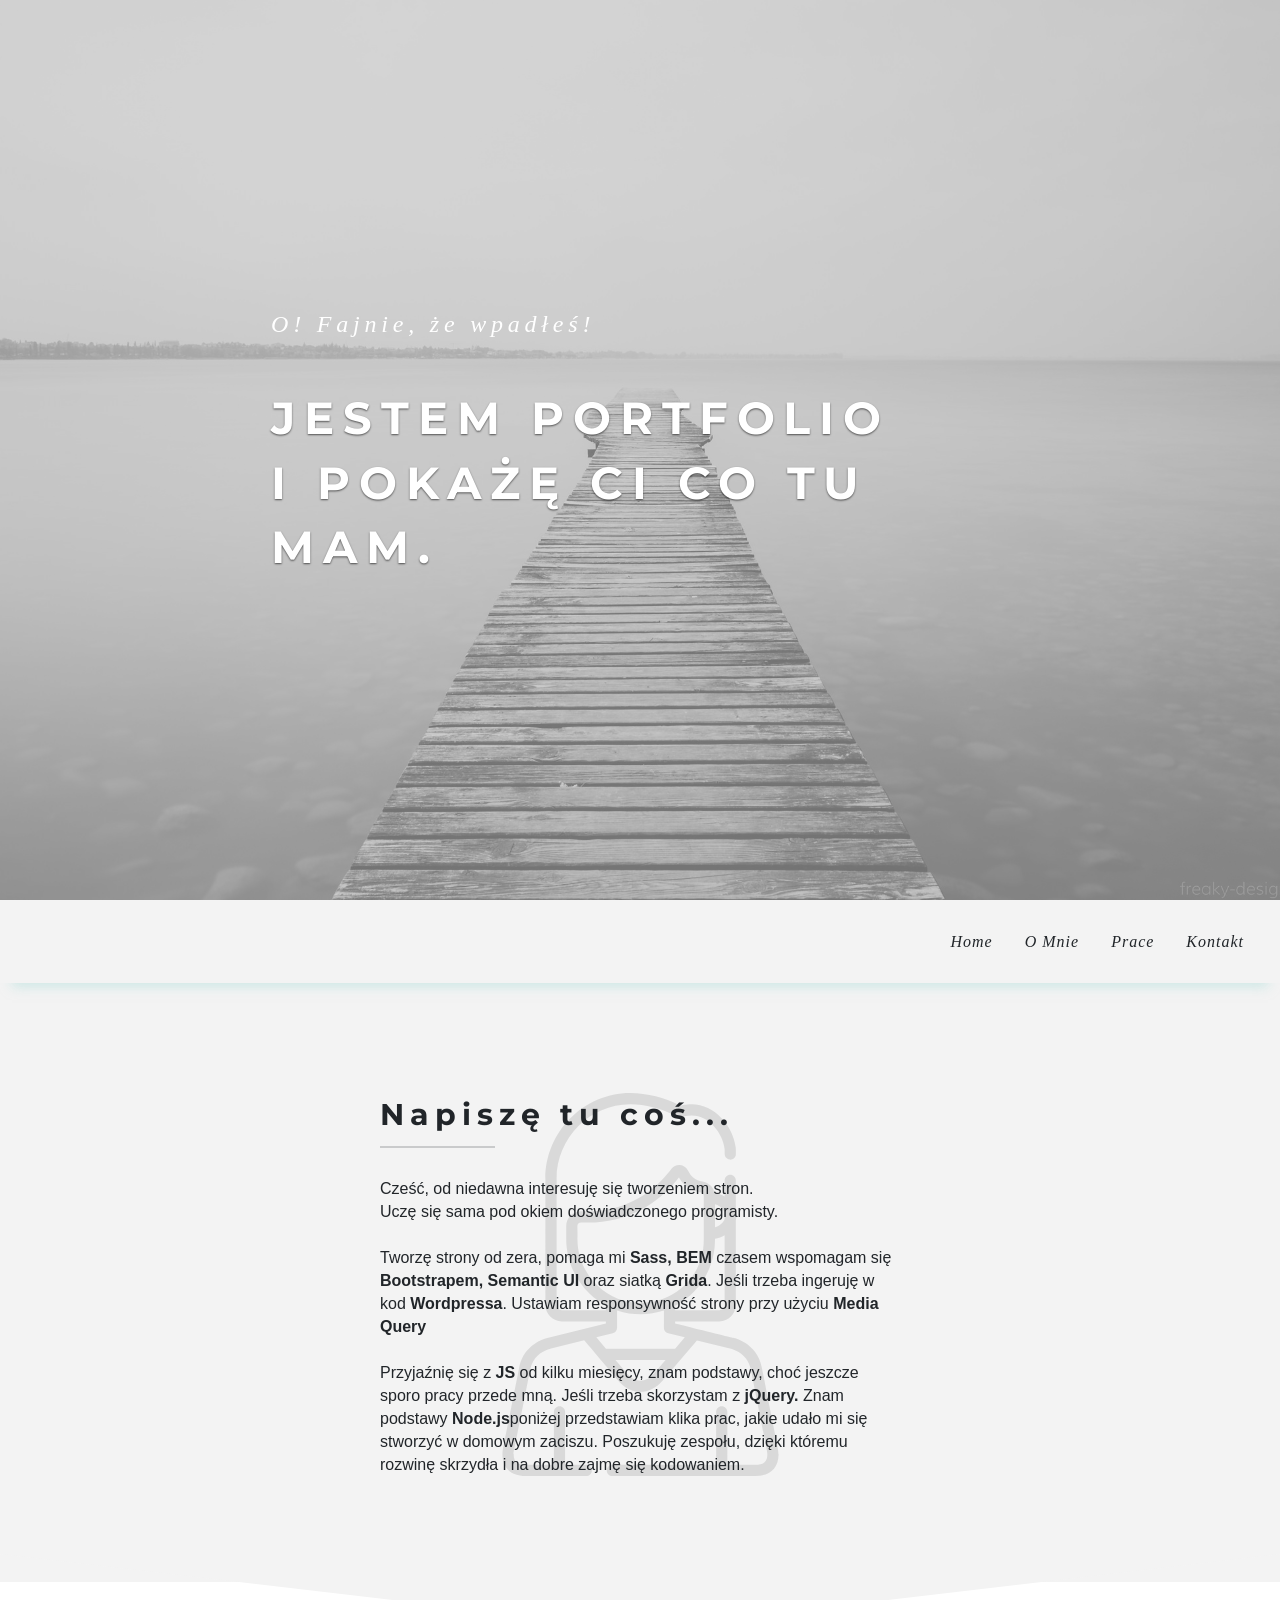
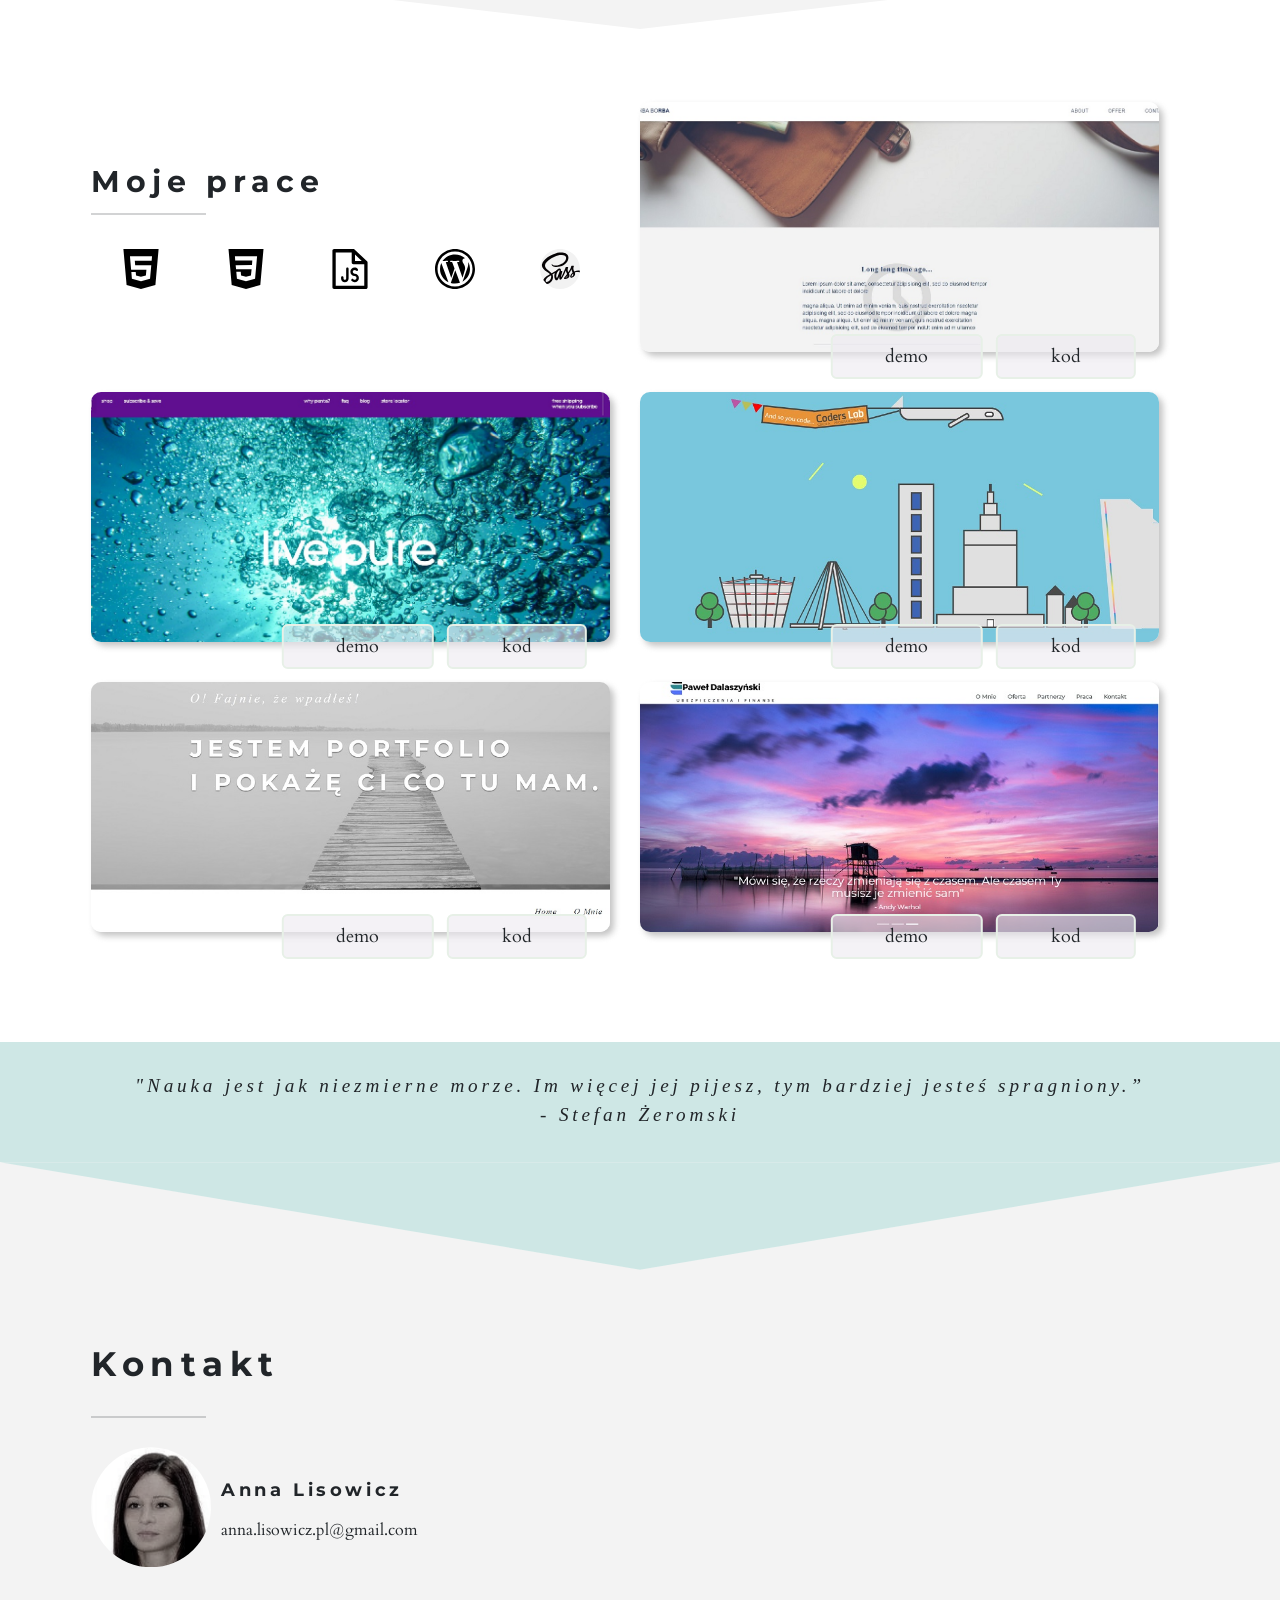
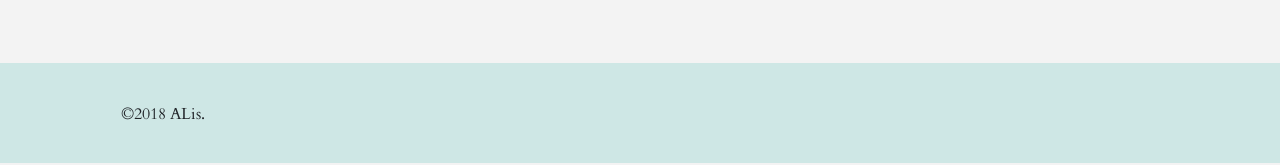
==== commit e97a0eb1: "adding js" ====
--- a/index.html
+++ b/index.html
@@ -29,7 +29,7 @@
     </section>
 
       <!-- TOPBAR -->
-    <nav class="topbar sticky">
+    <nav class="topbar">
       <div class="topbar_container">
         <div class="topbar_menu">
              <div class="topbar_menu-logo"></div>
@@ -222,7 +222,8 @@
 
 </section>
 
-<script type="text/javascript" src="Portfolio-AL/script/app.js"></script>
+
 <script src="https://ajax.googleapis.com/ajax/libs/jquery/2.1.4/jquery.min.js"></script>
+<script type="text/javascript" src="script/app.js"></script>
   </body>
 </html>
--- a/styles/css/style.css
+++ b/styles/css/style.css
@@ -106,8 +106,7 @@
   transition: all 0.3s;
   z-index: 1;
   box-shadow: 0 16px 11px -12px #b2dfdb8f;
-  padding: 10px 10px;
-  background-color: #a51641a8; }
+  padding: 10px 10px; }
 
 .topbar-scroll {
   width: 100%;
@@ -149,8 +148,7 @@
       top: 82px;
       right: 20px; }
       .topbar_menu-lista.open {
-        right: -120px;
-        display: none; } }
+        right: -120px; } }
 
 .topbar_menu-lista-element {
   font-family: Times New Roman;
@@ -173,8 +171,8 @@
 
 .sticky {
   width: 100%;
+  position: fixed;
   top: 0;
-  left: 0;
   background: #fff; }
 
 #about {
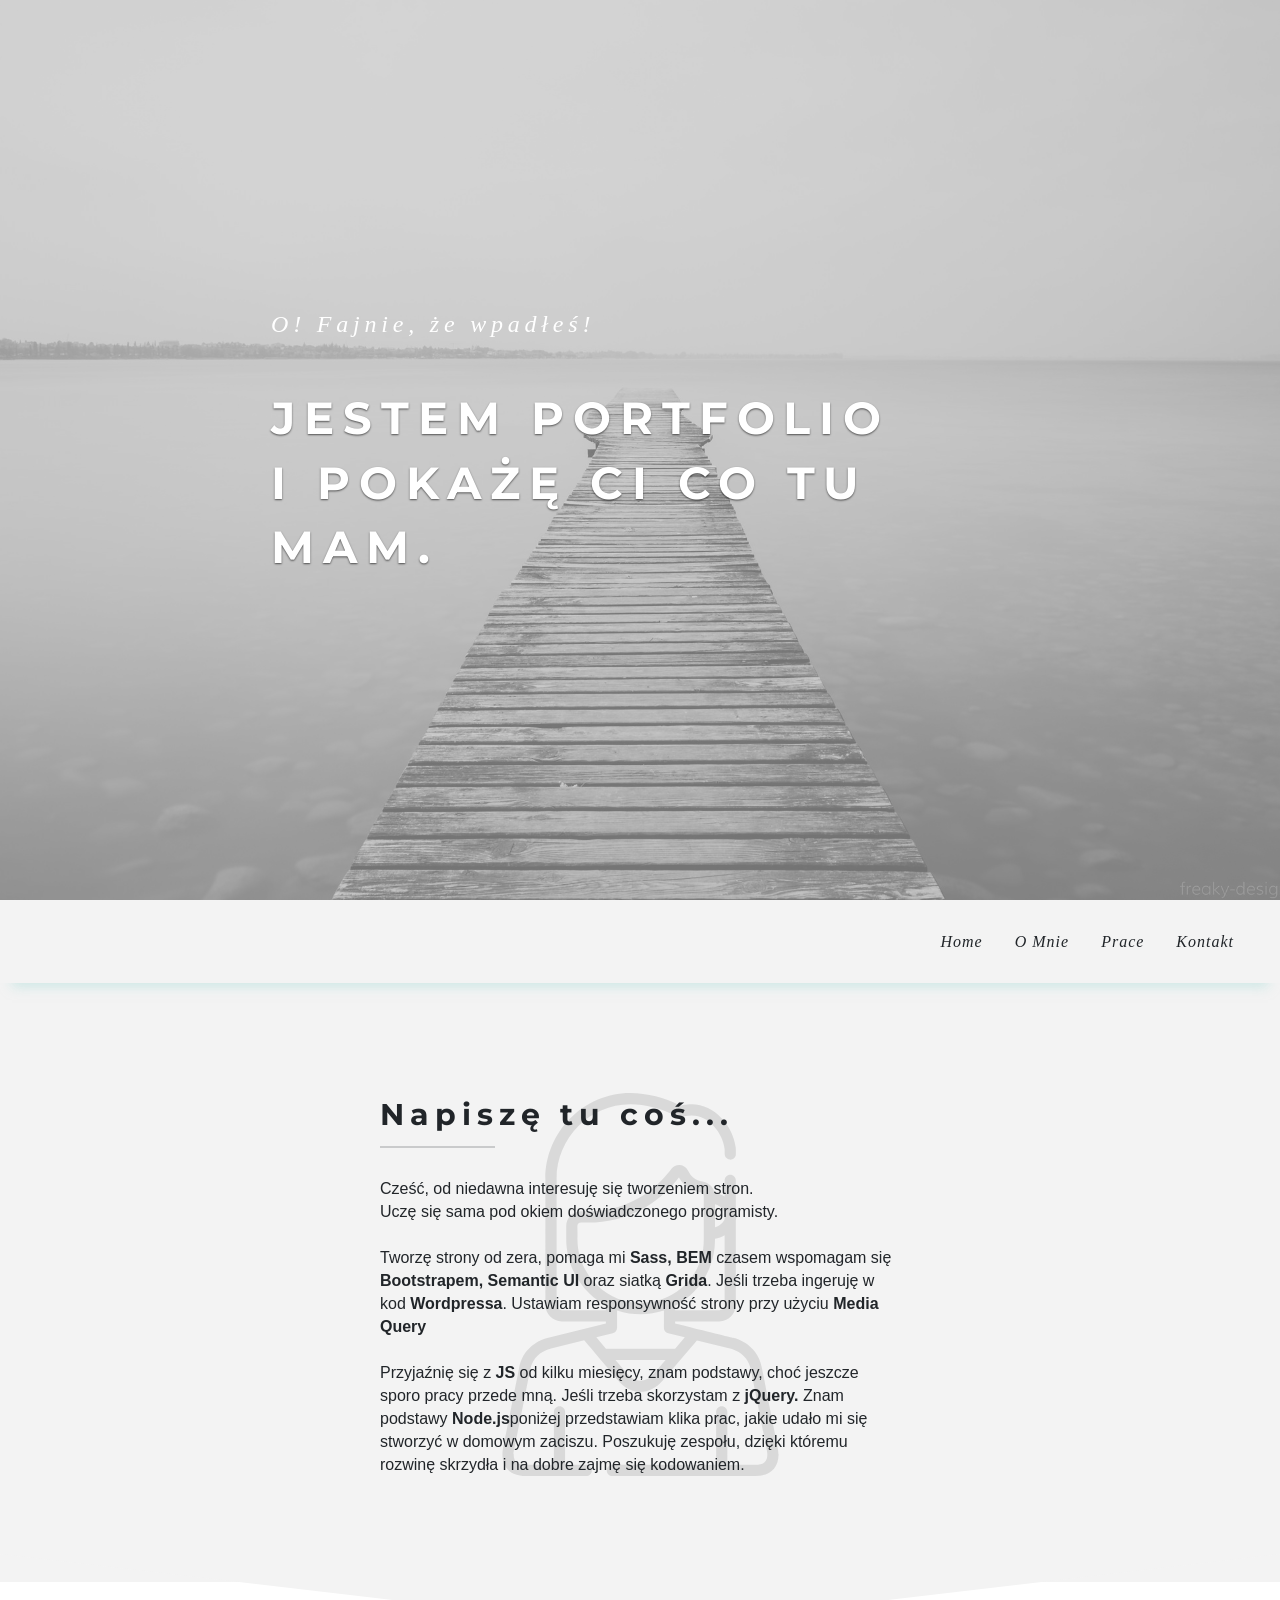
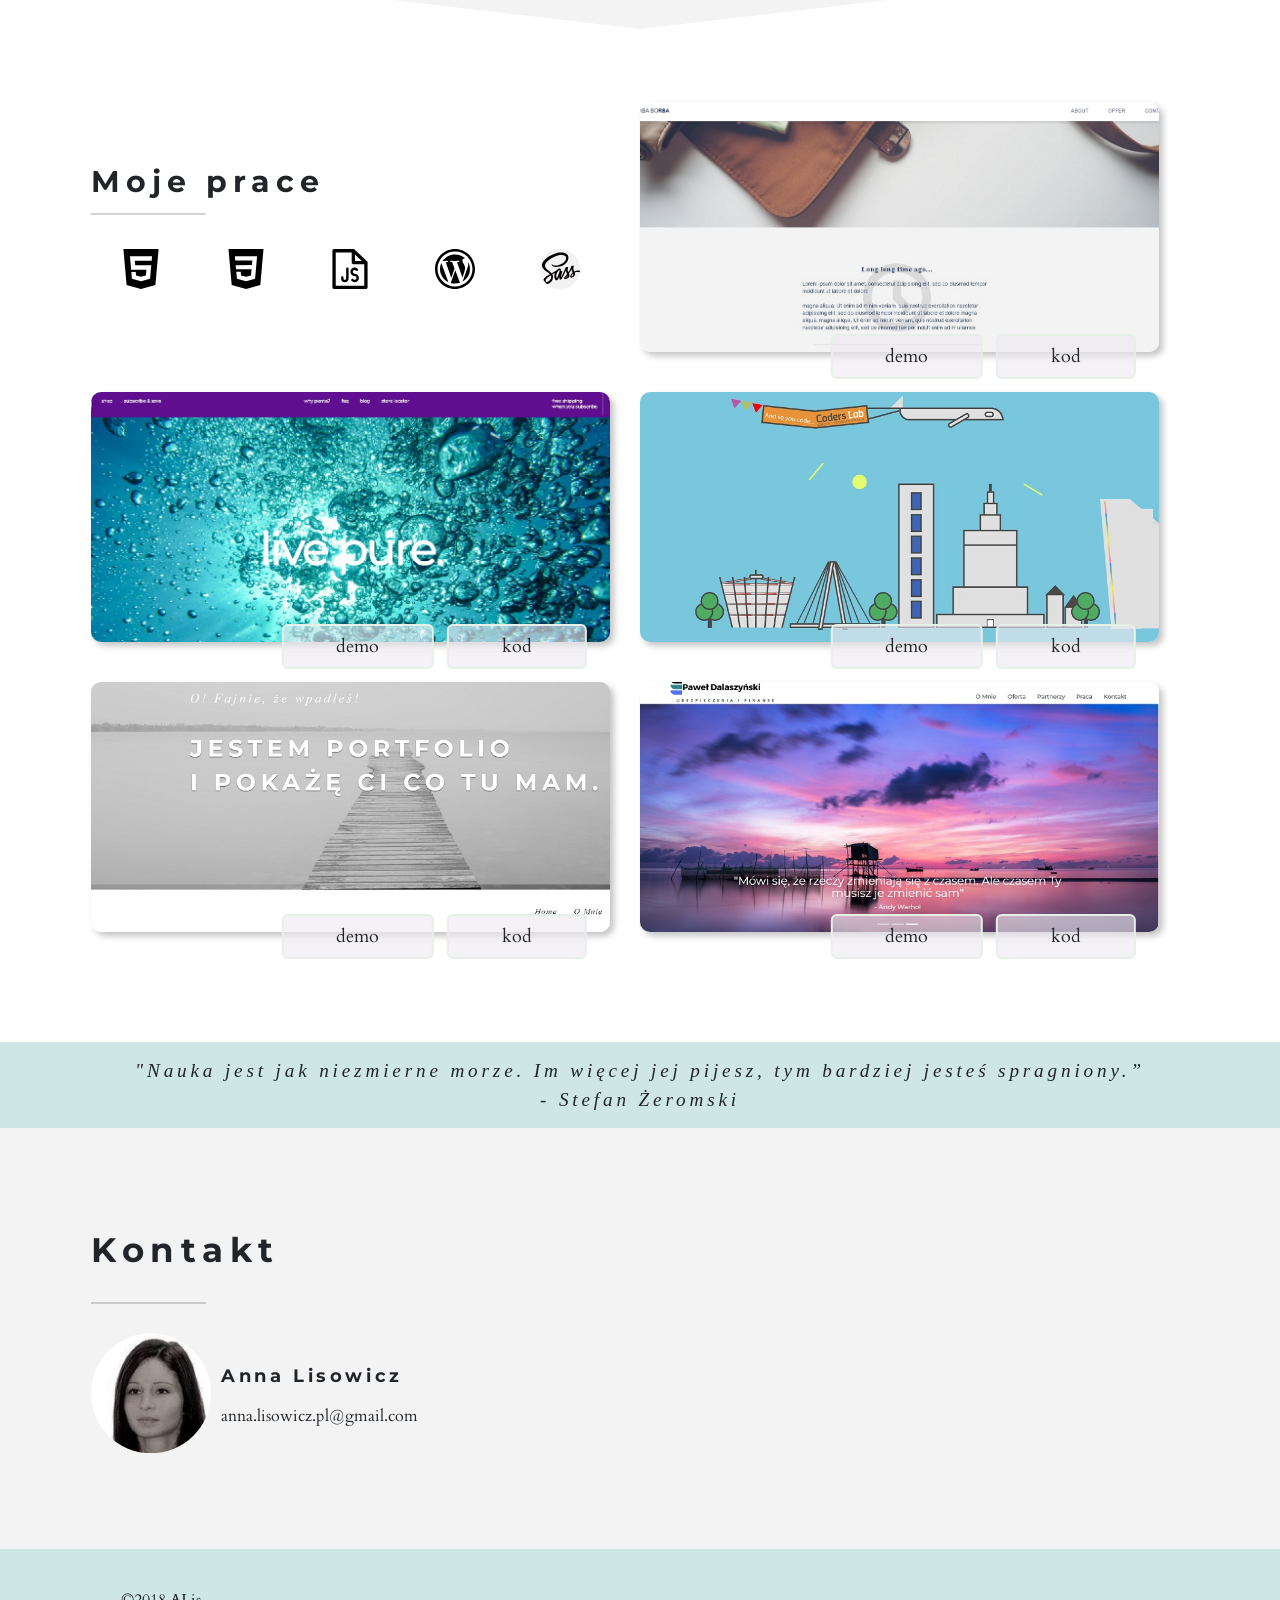
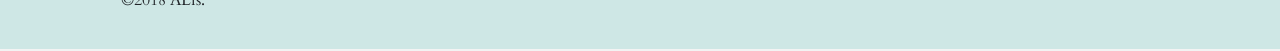
==== commit 061a3d36: "mobile menu" ====
--- a/index.html
+++ b/index.html
@@ -38,7 +38,7 @@
             <div class="hamburger-icon__stripe" id="stripe-two"></div>
             <div class="hamburger-icon__stripe" id="stripe-three"></div>
         </div>
-        <div class="topbar_menu-lista open">
+        <div class="topbar_menu-lista">
           <a href="#top">
             <div class="topbar_menu-lista-element">Home</div>
           </a>
@@ -185,9 +185,8 @@
 
 <section class="portfolio-quote hide">
   <div class="container">
-    <h4 class="quote"><br>"Nauka jest jak niezmierne morze. Im więcej jej pijesz, tym bardziej jesteś spragniony.”<br>- Stefan Żeromski</h4>
-  </div>
-  <div class="divider-quote"></div>
+    <h4 class="quote">"Nauka jest jak niezmierne morze. Im więcej jej pijesz, tym bardziej jesteś spragniony.”<br>- Stefan Żeromski</h4>
+  </div>
 
 </section>
 <!-- team -->
--- a/styles/css/style.css
+++ b/styles/css/style.css
@@ -2,6 +2,7 @@
   box-sizing: border-box; }
 
 body {
+  overflow-x: hidden;
   background-color: #F3F3F3;
   color: #212529;
   font-family: "Cardo", "Times New Roman", Times, serif;
@@ -106,7 +107,8 @@
   transition: all 0.3s;
   z-index: 1;
   box-shadow: 0 16px 11px -12px #b2dfdb8f;
-  padding: 10px 10px; }
+  padding: 10px 20px;
+  z-index: 5; }
 
 .topbar-scroll {
   width: 100%;
@@ -141,14 +143,19 @@
   transition: all 0.3s; }
   @media (max-width: 768px) {
     .topbar_menu-lista {
-      flex-direction: column;
-      background-color: #f1f0f0a8;
-      position: absolute;
       width: 75%;
       top: 82px;
-      right: 20px; }
-      .topbar_menu-lista.open {
-        right: -120px; } }
+      right: 0px;
+      display: none; } }
+
+.open {
+  display: block;
+  display: flex;
+  top: 575px;
+  width: 100%;
+  margin-left: -10px;
+  flex-direction: row;
+  justify-content: space-around; }
 
 .topbar_menu-lista-element {
   font-family: Times New Roman;
@@ -158,13 +165,14 @@
   letter-spacing: 1px;
   line-height: 23px;
   text-align: left;
+  white-space: nowrap;
+  margin-left: 2rem;
   font-style: italic;
-  margin-left: 2rem;
   transition: all 0.1s; }
   @media (max-width: 768px) {
     .topbar_menu-lista-element {
-      margin-left: 17px;
-      padding-bottom: 5px; } }
+      padding: 10px 0;
+      text-align: center; } }
   .topbar_menu-lista-element:hover {
     border-bottom: 2px solid #b2dfdb8f;
     opacity: 1; }
@@ -372,30 +380,7 @@
 .portfolio-quote {
   background-color: #b2dfdb8f;
   position: relative;
-  width: 100%;
-  height: 120px; }
-
-.divider-quote {
-  position: absolute;
-  left: 50%;
-  top: 120px;
-  height: 215px;
-  -webkit-clip-path: polygon(50% 50%, 0 0, 100% 0);
-  clip-path: polygon(50% 50%, 0 0, 100% 0);
-  background-color: #b2dfdb8f;
-  transform: translateX(-50%);
-  width: 100vw;
-  z-index: -1; }
-  @media (max-width: 514px) {
-    .divider-quote {
-      top: 120px;
-      z-index: -1; } }
-  @media (max-width: 486px) {
-    .divider-quote {
-      top: 120px; } }
-
-#portfolio_owner {
-  margin-top: 80px; }
+  width: 100%; }
 
 .portfolio_people_box {
   width: 100%;
@@ -484,7 +469,8 @@
   line-height: 29px;
   letter-spacing: 1;
   text-align: center;
-  margin-top: 0; }
+  margin: 0;
+  padding: 14px 0; }
 
 .portfolio_footer {
   width: 100%;
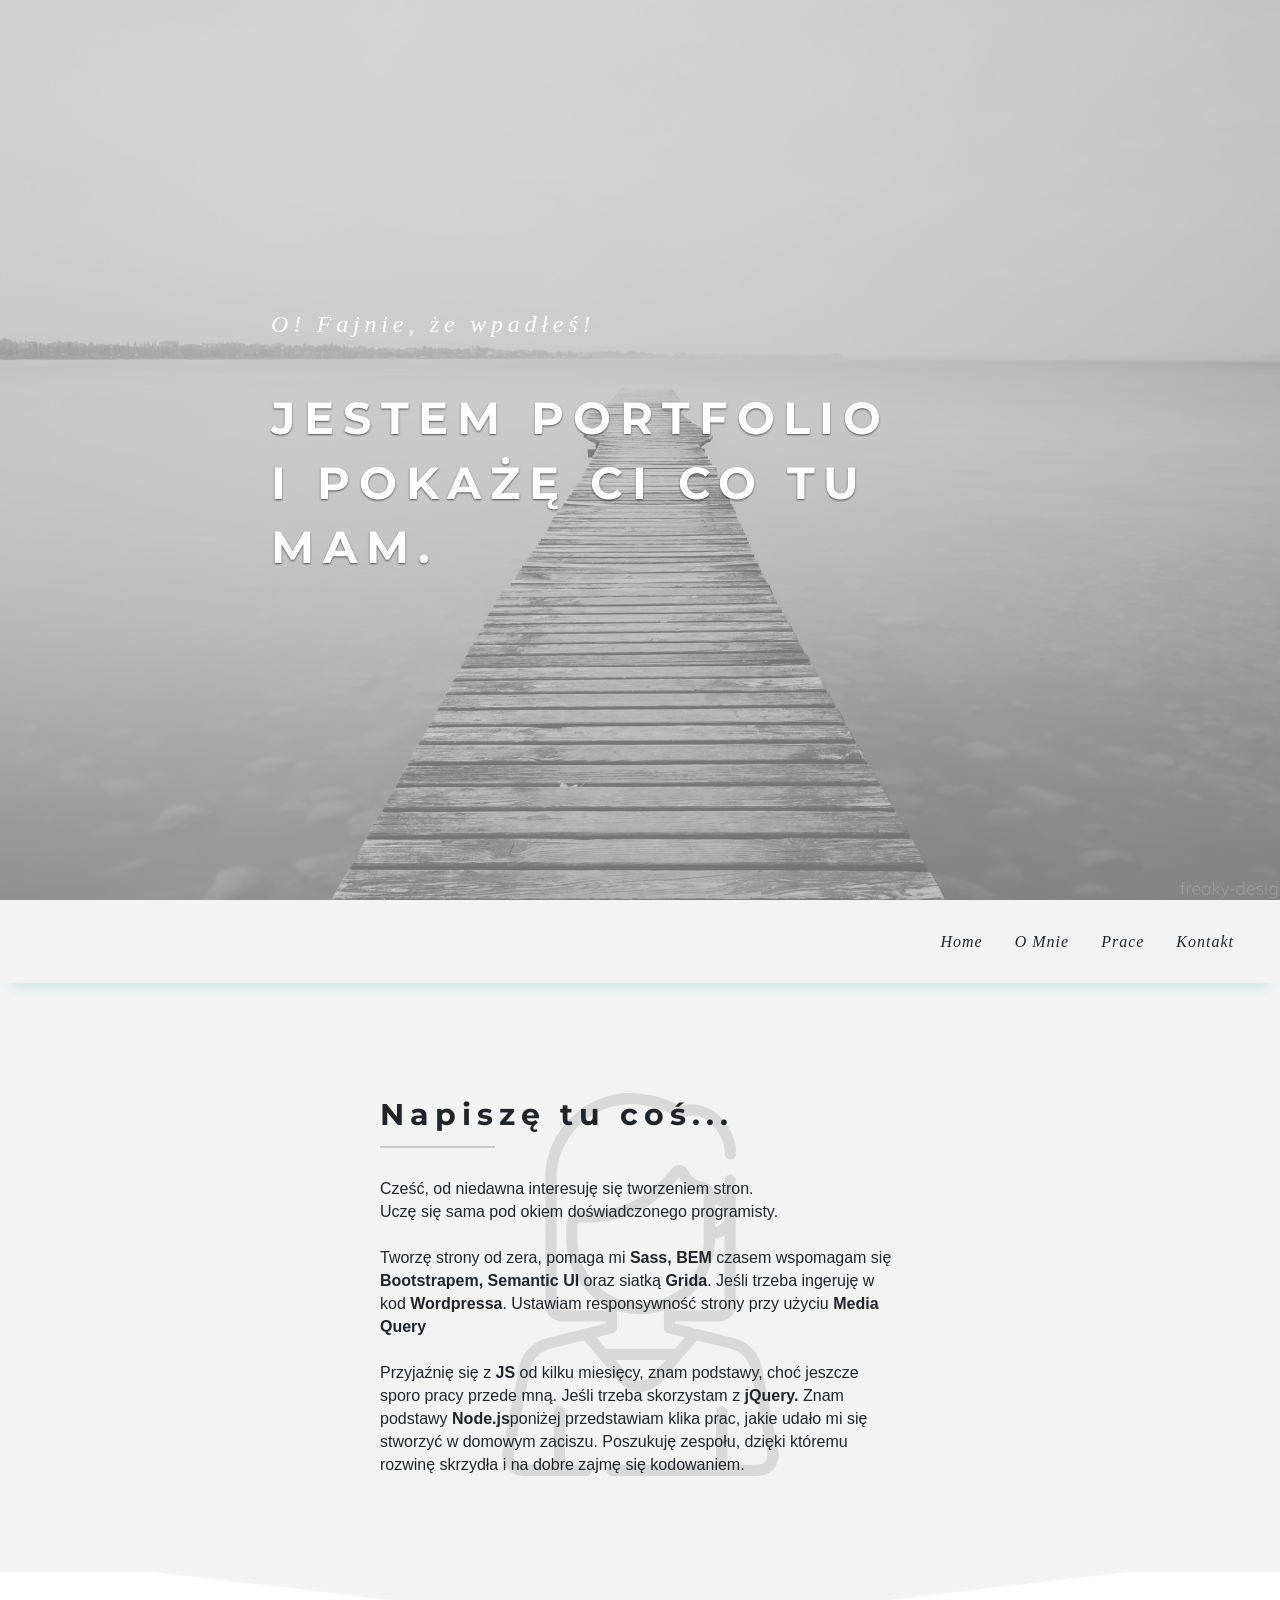
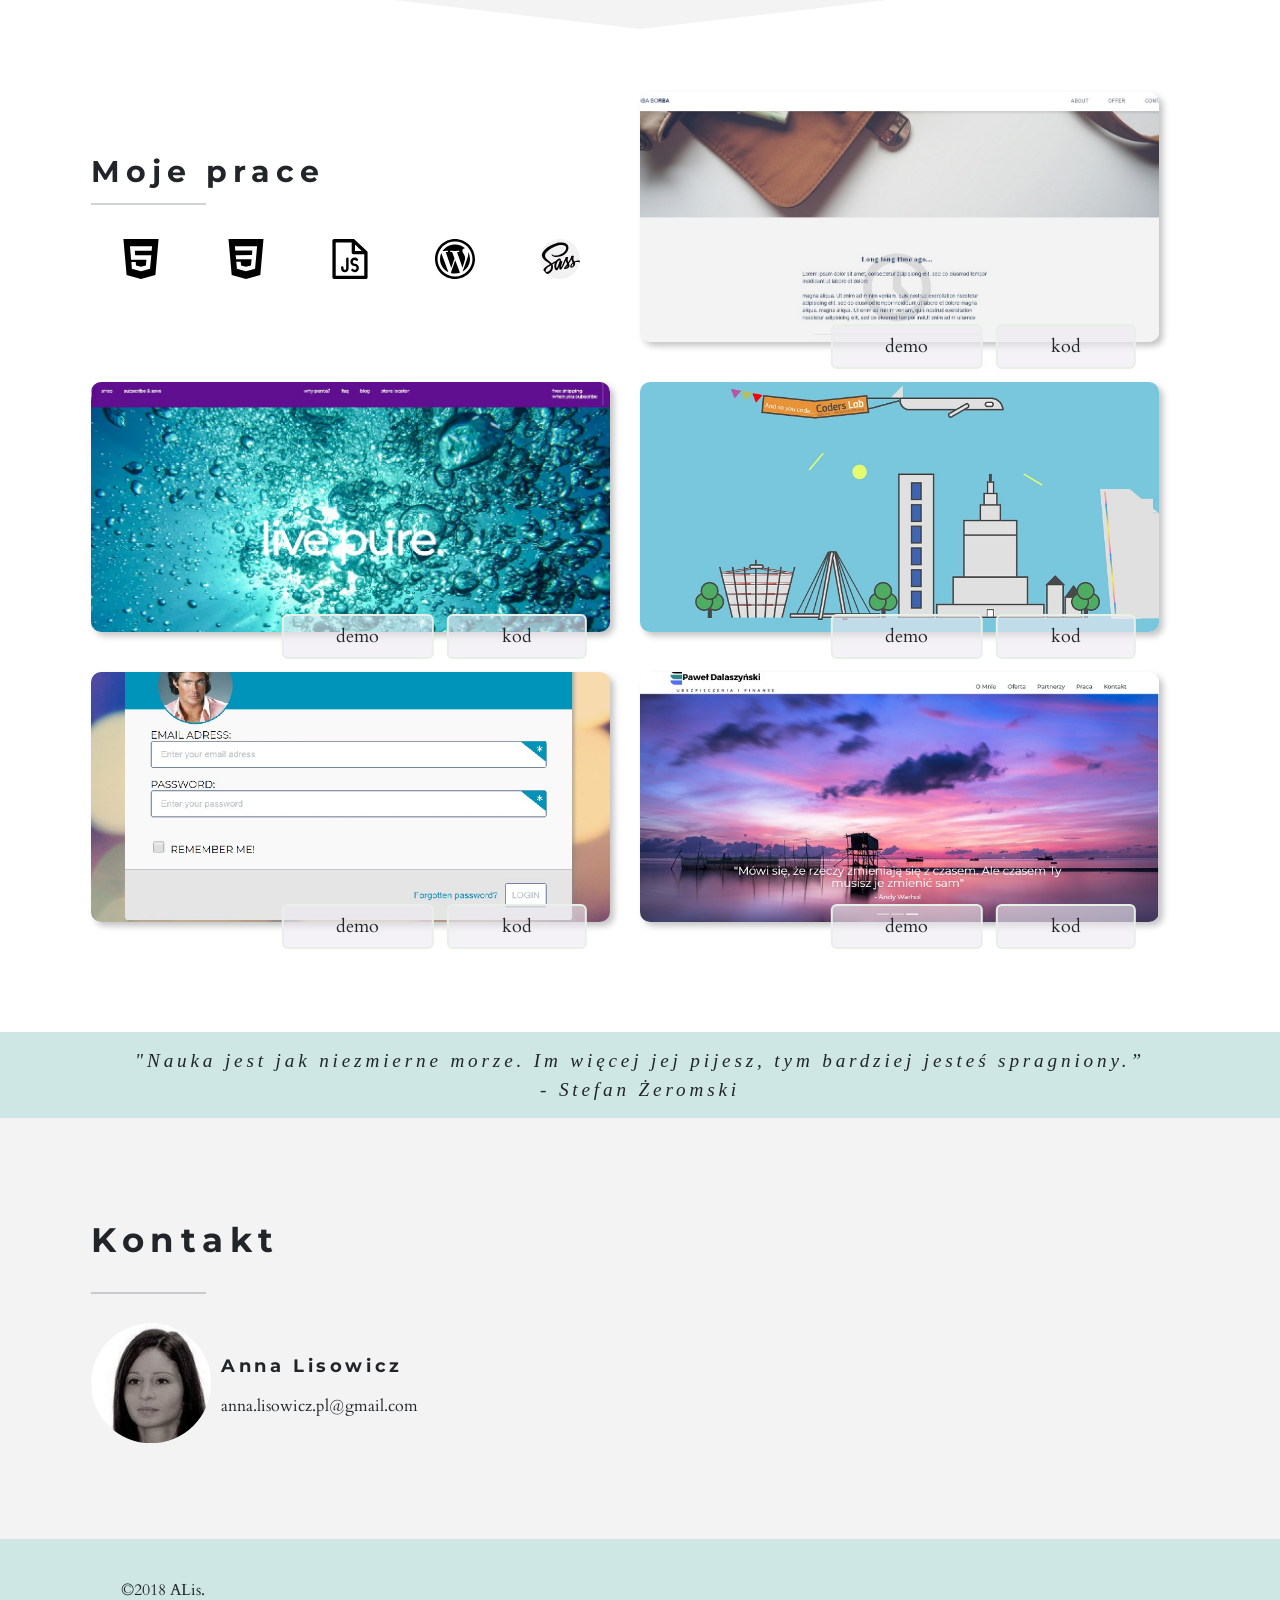
==== commit c405ebec: "details" ====
--- a/index.html
+++ b/index.html
@@ -64,7 +64,7 @@
     <div id="portfolio_about_header">
         <h2 class="portfolio_about_header-title">Napiszę tu coś...</h2>
         <div class="portfolio_separator"></div>
-        <p class="portfolio_about_header-text">Cześć, od niedawna interesuję się tworzeniem stron. <br>Uczę się sama pod okiem doświadczonego programisty.<br><br>Tworzę strony od zera, pomaga mi <b>Sass, BEM</b> czasem wspomagam się <b> Bootstrapem, Semantic UI</b> oraz siatką <b> Grida</b>. Jeśli trzeba ingeruję w kod <b> Wordpressa</b>. Ustawiam responsywność strony przy użyciu <b>Media Query</b><br/><br/>Przyjaźnię się z <b>JS</b> od kilku miesięcy, znam podstawy, choć jeszcze sporo pracy przede mną. Jeśli trzeba skorzystam z <b>jQuery.</b> Znam podstawy <b>Node.js</b>poniżej przedstawiam klika prac, jakie udało mi się stworzyć w domowym zaciszu. Poszukuję zespołu, dzięki któremu rozwinę skrzydła i na dobre zajmę się kodowaniem.  </p>
+        <span> Cześć, od niedawna interesuję się tworzeniem stron. <br>Uczę się sama pod okiem doświadczonego programisty.<br><br>Tworzę strony od zera, pomaga mi <b>Sass, BEM</b> czasem wspomagam się <b> Bootstrapem, Semantic UI</b> oraz siatką <b> Grida</b>. Jeśli trzeba ingeruję w kod <b> Wordpressa</b>. Ustawiam responsywność strony przy użyciu <b>Media Query</b><br/><br/>Przyjaźnię się z <b>JS</b> od kilku miesięcy, znam podstawy, choć jeszcze sporo pracy przede mną. Jeśli trzeba skorzystam z <b>jQuery.</b> Znam podstawy <b>Node.js</b>poniżej przedstawiam klika prac, jakie udało mi się stworzyć w domowym zaciszu. Poszukuję zespołu, dzięki któremu rozwinę skrzydła i na dobre zajmę się kodowaniem.  </span>
       </div>
   </div>
   <div class="divider"></div>
@@ -213,11 +213,11 @@
 
 
 
-<section class="portfolio_footer">
+<footer>
   <div class="container">
     <p class="footer-bottom">&copy;2018 ALis.</p>
   </div>
-</section>
+</footer>
 
 </section>
 
--- a/styles/css/style.css
+++ b/styles/css/style.css
@@ -203,18 +203,17 @@
   @media (max-width: 768px) {
     #portfolio_about_header {
       width: 100%; } }
+  #portfolio_about_header span {
+    width: 100%;
+    font-family: "Roboto", Helvetica, Arial, sans-serif;
+    font-size: 1em;
+    line-height: 23px;
+    font-weight: 300;
+    margin-bottom: 40px; }
 
 .portfolio_about_header-title {
   font-size: 30px;
   margin: 0 0 10px; }
-
-.portfolio_about_header-text {
-  width: 100%;
-  font-family: "Roboto", Helvetica, Arial, sans-serif;
-  font-size: 1em;
-  line-height: 23px;
-  font-weight: 300;
-  margin-bottom: 40px; }
 
 .portfolio_separator {
   min-height: 2px;
@@ -352,6 +351,7 @@
   flex-direction: row;
   justify-content: flex-end;
   background-image: url("../images/project-4.jpg");
+  background-position: 50% 60% !important;
   margin-right: 30px; }
 
 .portfolio_row-split-6 {
@@ -472,11 +472,11 @@
   margin: 0;
   padding: 14px 0; }
 
-.portfolio_footer {
+footer {
   width: 100%;
   height: 100px;
   background-color: #b2dfdb8f; }
-  .portfolio_footer .footer-bottom {
+  footer .footer-bottom {
     margin-left: 30px;
     padding: 40px 0;
     text-align: left;
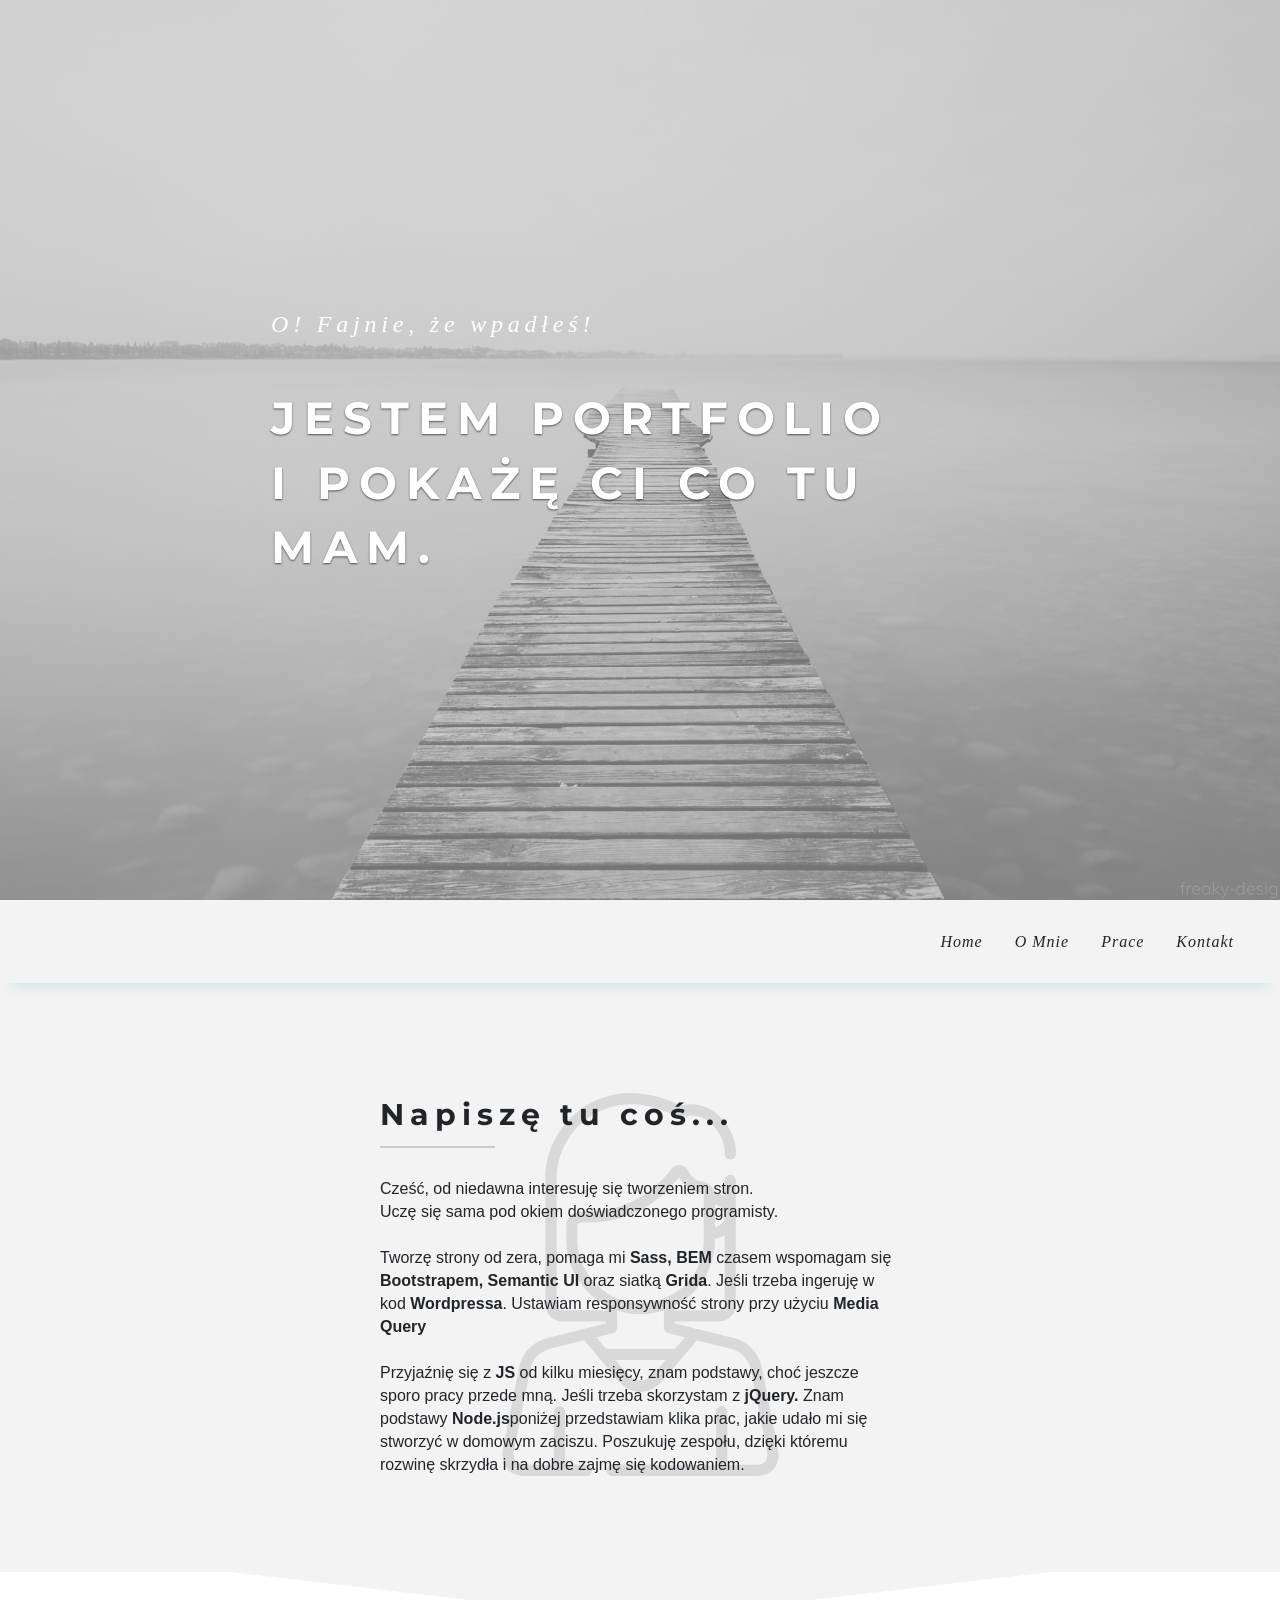
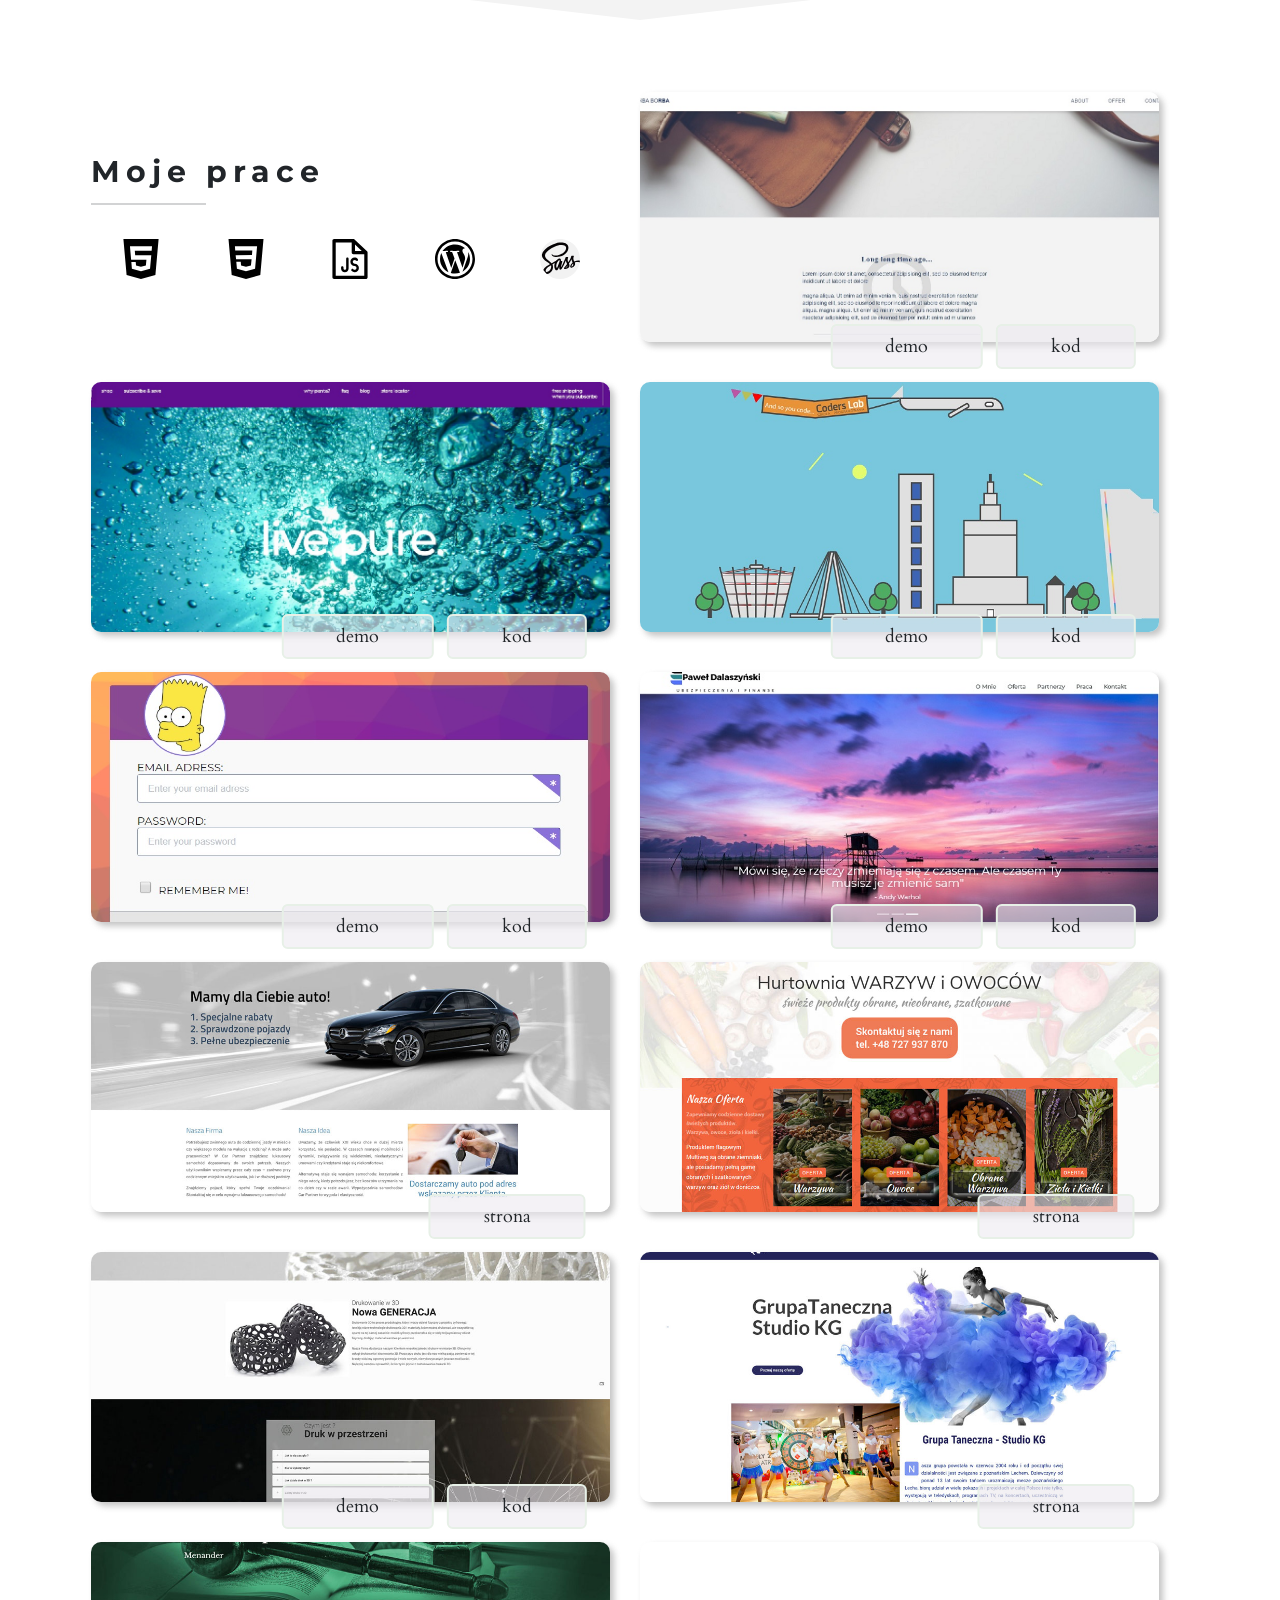
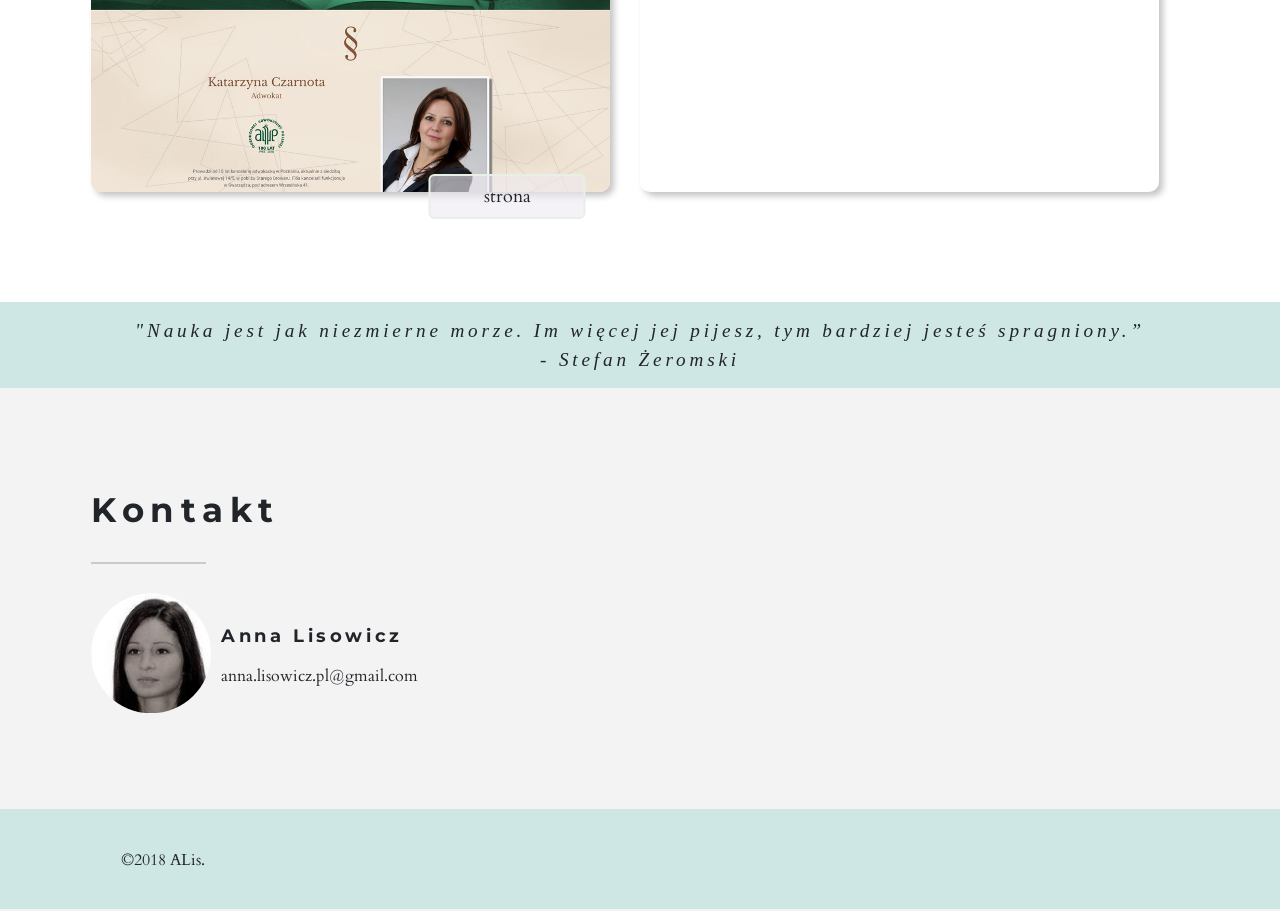
==== commit 45f34881: "1" ====
--- a/index.html
+++ b/index.html
@@ -3,7 +3,7 @@
 
 <head>
   <meta charset="utf-8">
-  <meta name="viewport" content="width=device-width, initial-scale=1">
+  <meta name="viewport" content="width=device-width, initial-scale=1.0">
   <title>Portfolio Anna Lisowicz</title>
   <link rel="stylesheet" href="styles/css/style.css">
   <link
@@ -170,14 +170,46 @@
 <!-- third row -->
 <div class="portfolio_row">
   <div class="portfolio_row-split-5 gallery">
-    <p class="gallery-title">HTML, CSS, JS, Bootstrap, Grid, RWD</p>
-    <a href="#https://alisowicz.github.io/Portfolio-AL/" target="_blank"><div class="check-button">demo</div></a>
-    <a href="#https://github.com/alisowicz/Portfolio-AL" target="_blank"><div class="check-button">kod</div></a>
+    <p class="gallery-title">HTML, CSS, JS, RWD</p>
+    <a href="https://alisowicz.github.io/Form/" target="_blank"><div class="check-button">demo</div></a>
+    <a href="https://github.com/alisowicz/Form" target="_blank"><div class="check-button">kod</div></a>
   </div>
   <div class="portfolio_row-split-6 gallery">
     <p class="gallery-title">HTML, CSS, JS, Bootstrap, RWD</p>
     <a href="https://alisowicz.github.io/www.dalaszynski.pl/" target="_blank"><div class="check-button">demo</div></a>
     <a href="https://github.com/alisowicz/www.dalaszynski.pl" target="_blank"><div class="check-button">kod</div></a>
+  </div>
+</div>
+<div class="portfolio_row">
+  <div class="portfolio_row-split-7 gallery">
+    <p class="gallery-title">wordpress</p>
+    <a href="http://wypozyczalnia-carpartner.pl/" target="_blank"><div class="check-button">strona</div></a>
+  </div>
+  <div class="portfolio_row-split-8 gallery">
+    <p class="gallery-title">wordpress</p>
+    <a href="http://multiveg.pl/" target="_blank"><div class="check-button">strona</div></a>
+  </div>
+</div>
+<div class="portfolio_row">
+  <div class="portfolio_row-split-9 gallery">
+    <p class="gallery-title">wordpress</p>
+    <a href="#" target="_blank"><div class="check-button">demo</div></a>
+    <a href="#" target="_blank"><div class="check-button">kod</div></a>
+  </div>
+  <div class="portfolio_row-split-10 gallery">
+    <p class="gallery-title">wordpress</p>
+    <a href="http://www.studiokg.pl/" target="_blank"><div class="check-button">strona</div></a>
+
+  </div>
+</div>
+<div class="portfolio_row">
+  <div class="portfolio_row-split-11 gallery">
+    <p class="gallery-title">wordpress</p>
+    <a href="http://www.kancelaria-czarnota.pl/" target="_blank"><div class="check-button">strona</div></a>
+  </div>
+  <div class="portfolio_row-split-12 gallery">
+    <p class="gallery-title"></p>
+
   </div>
 </div>
 </div>
--- a/styles/css/style.css
+++ b/styles/css/style.css
@@ -225,7 +225,7 @@
 .divider {
   position: absolute;
   left: 50%;
-  top: 461px;
+  top: 452px;
   height: 150px;
   z-index: -1;
   -webkit-clip-path: polygon(50% 50%, 0 0, 100% 0);
@@ -234,15 +234,15 @@
   transform: translateX(-50%);
   width: 100vw;
   z-index: 4; }
-  @media (max-width: 514px) {
+  @media (max-width: 507px) {
     .divider {
       top: 484px; } }
   @media (max-width: 486px) {
     .divider {
-      top: 525px; } }
+      top: 497px; } }
   @media (max-width: 460px) {
     .divider {
-      top: 548px; } }
+      top: 497px; } }
   @media (max-width: 401px) {
     .divider {
       height: 0; } }
@@ -351,7 +351,7 @@
   flex-direction: row;
   justify-content: flex-end;
   background-image: url("../images/project-4.jpg");
-  background-position: 50% 60% !important;
+  background-position: 50% 30% !important;
   margin-right: 30px; }
 
 .portfolio_row-split-6 {
@@ -360,6 +360,34 @@
   justify-content: flex-end;
   background-image: url("../images/project-5.jpg"); }
 
+  .portfolio_row-split-7 {
+    display: flex;
+    flex-direction: row;
+    justify-content: flex-end;
+    background-image: url("../images/carpartner.jpg"); }
+
+  .portfolio_row-split-8 {
+    display: flex;
+    flex-direction: row;
+    justify-content: flex-end;
+    background-image: url("../images/multiveg.jpg"); }
+
+    .portfolio_row-split-9 {
+      display: flex;
+      flex-direction: row;
+      justify-content: flex-end;
+      background-image: url("../images/druk3d.jpg"); }
+
+      .portfolio_row-split-10 {
+        display: flex;
+        flex-direction: row;
+        justify-content: flex-end;
+        background-image: url("../images/studiokg.jpg"); }
+      .portfolio_row-split-11 {
+      display: flex;
+      flex-direction: row;
+      justify-content: flex-end;
+      background-image: url("../images/kancelaria.jpg"); }
 .container_grid {
   display: grid;
   grid-template-columns: repeat(5, auto);
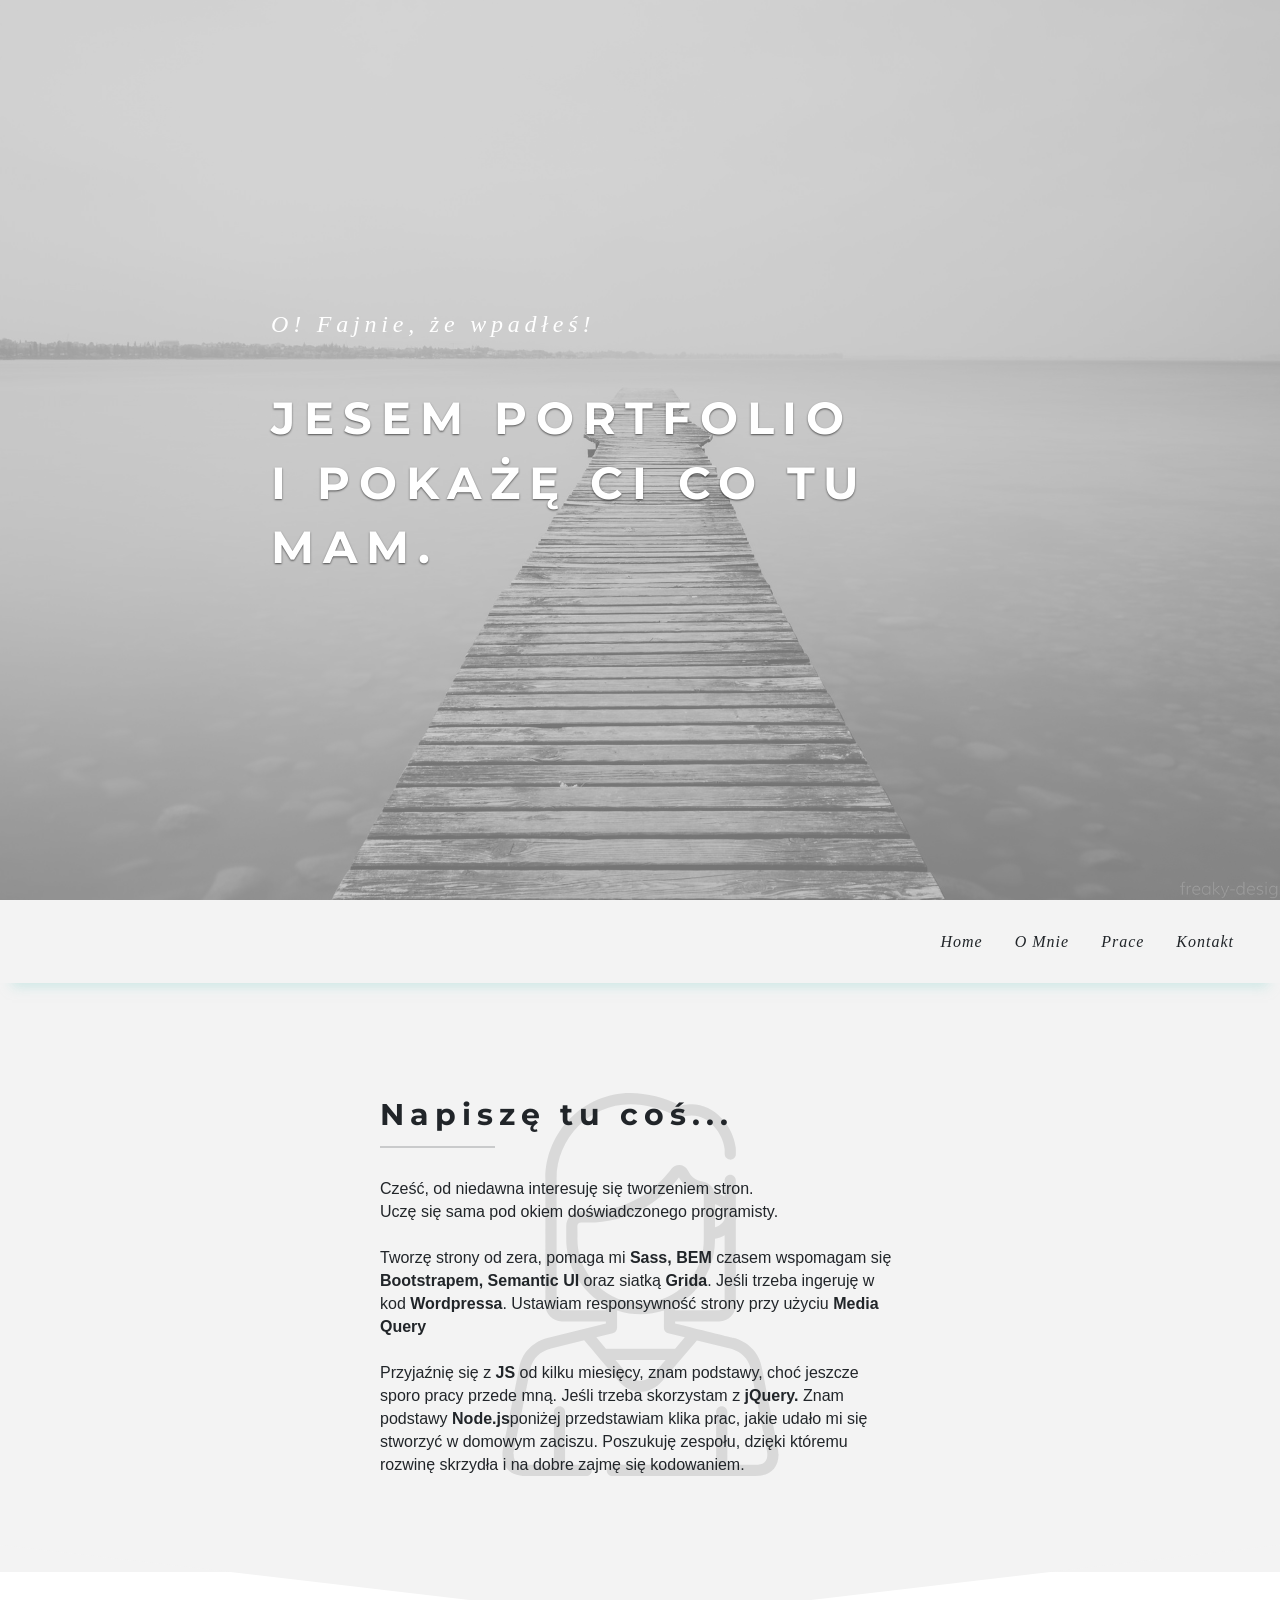
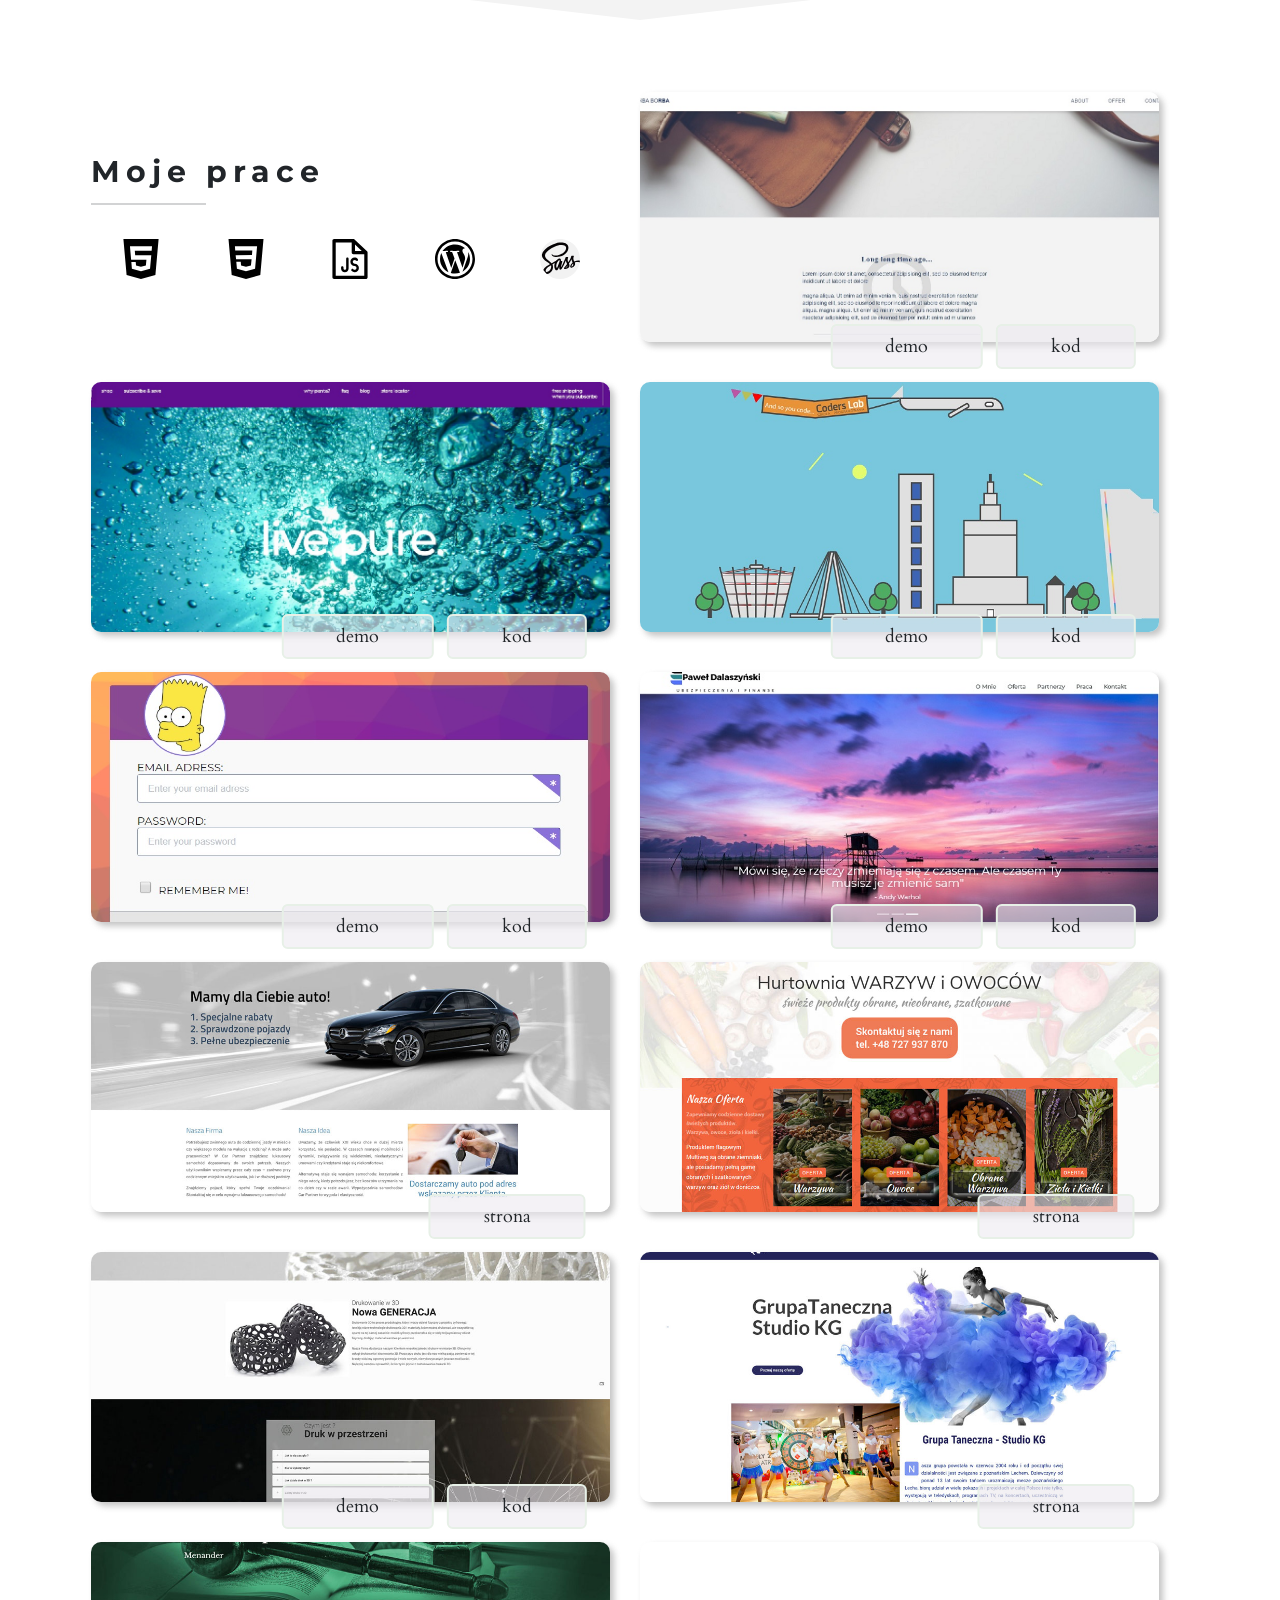
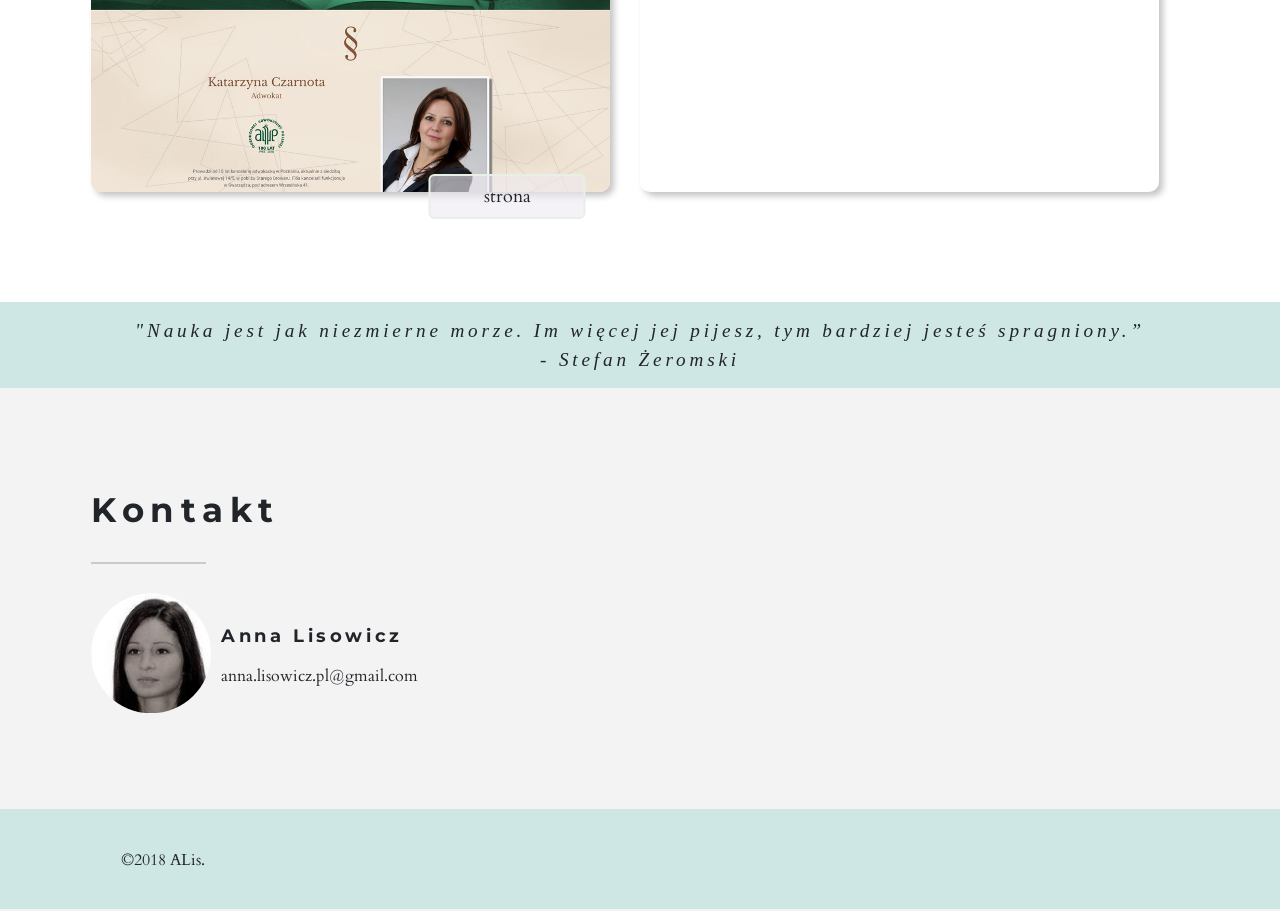
==== commit d01d6542: "try" ====
--- a/index.html
+++ b/index.html
@@ -24,7 +24,7 @@
               <div class="overlay"></div>
               <div class="title">
                 <h4>O! Fajnie, że wpadłeś!</h4>
-                <h1>JESTEM PORTFOLIO<br/>I POKAŻĘ CI CO TU MAM.</h1>
+                <h1>JESEM PORTFOLIO<br/>I POKAŻĘ CI CO TU MAM.</h1>
               </div>
     </section>
 
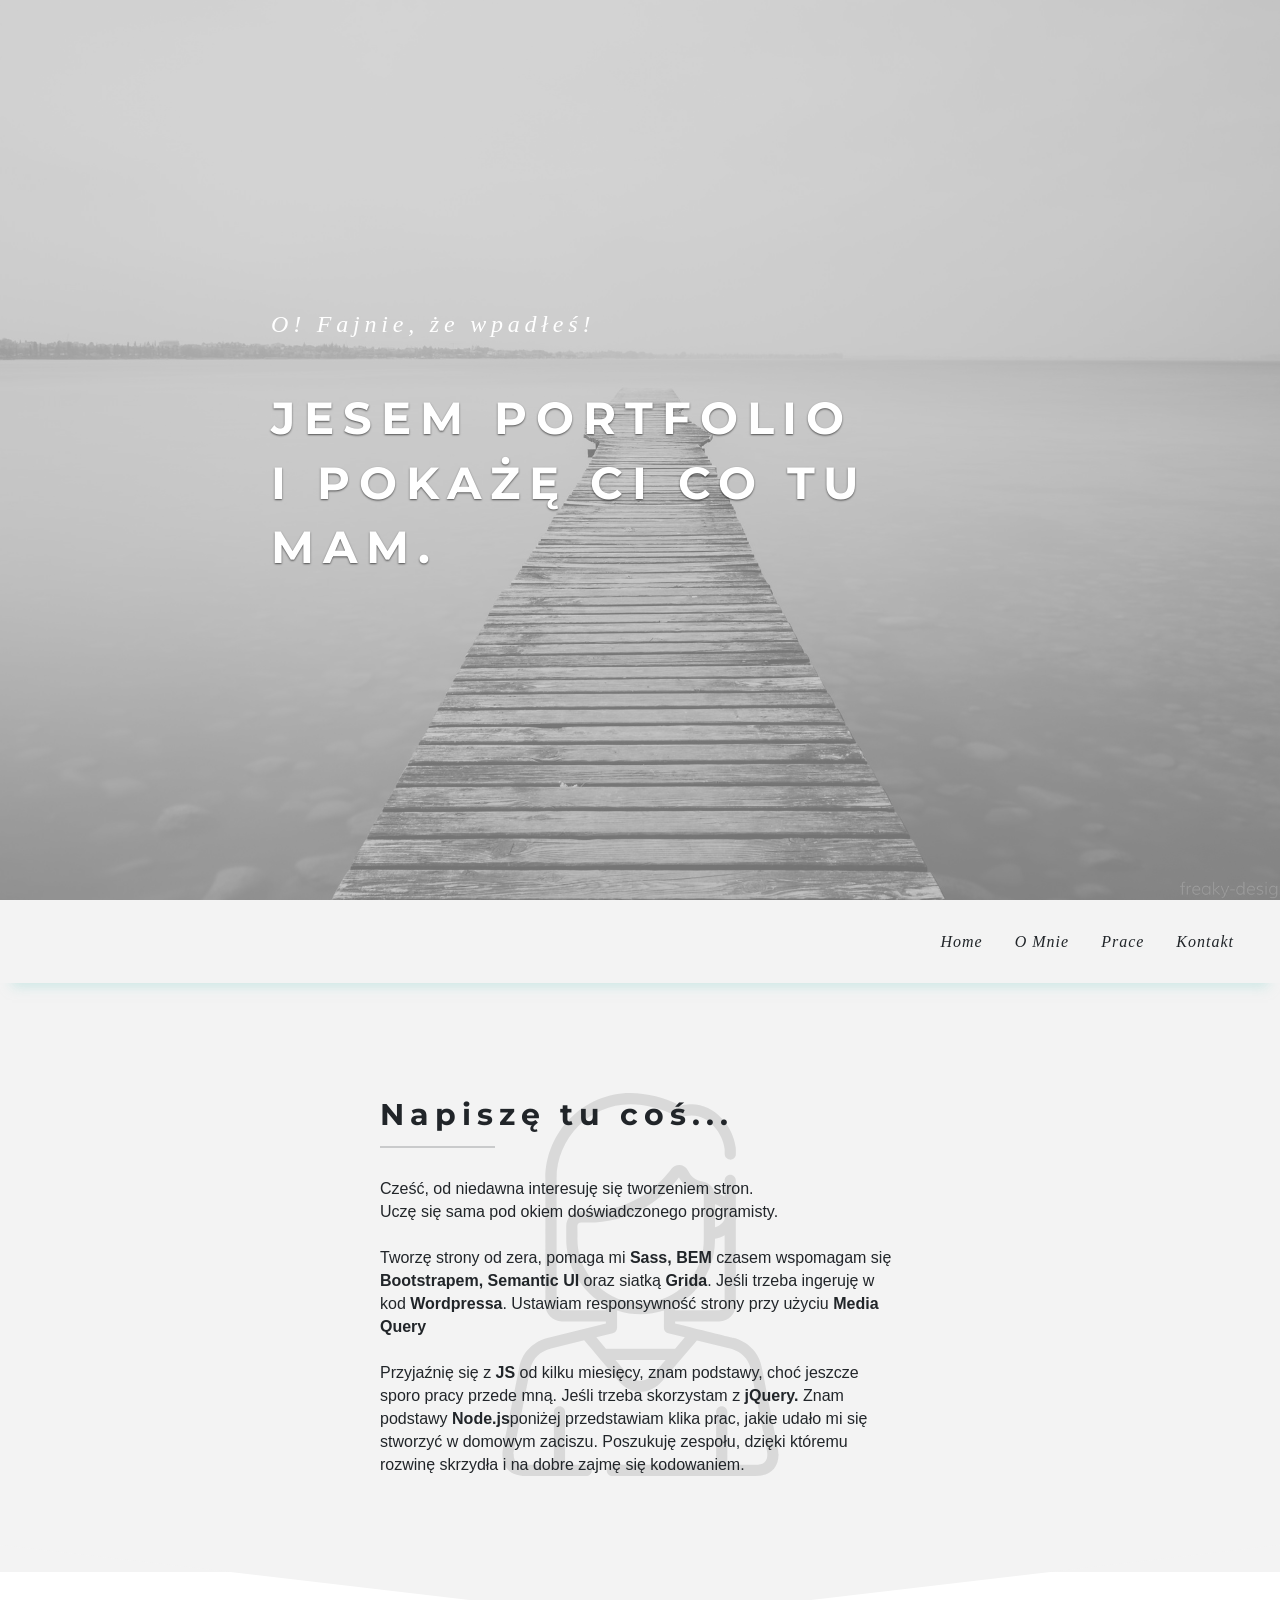
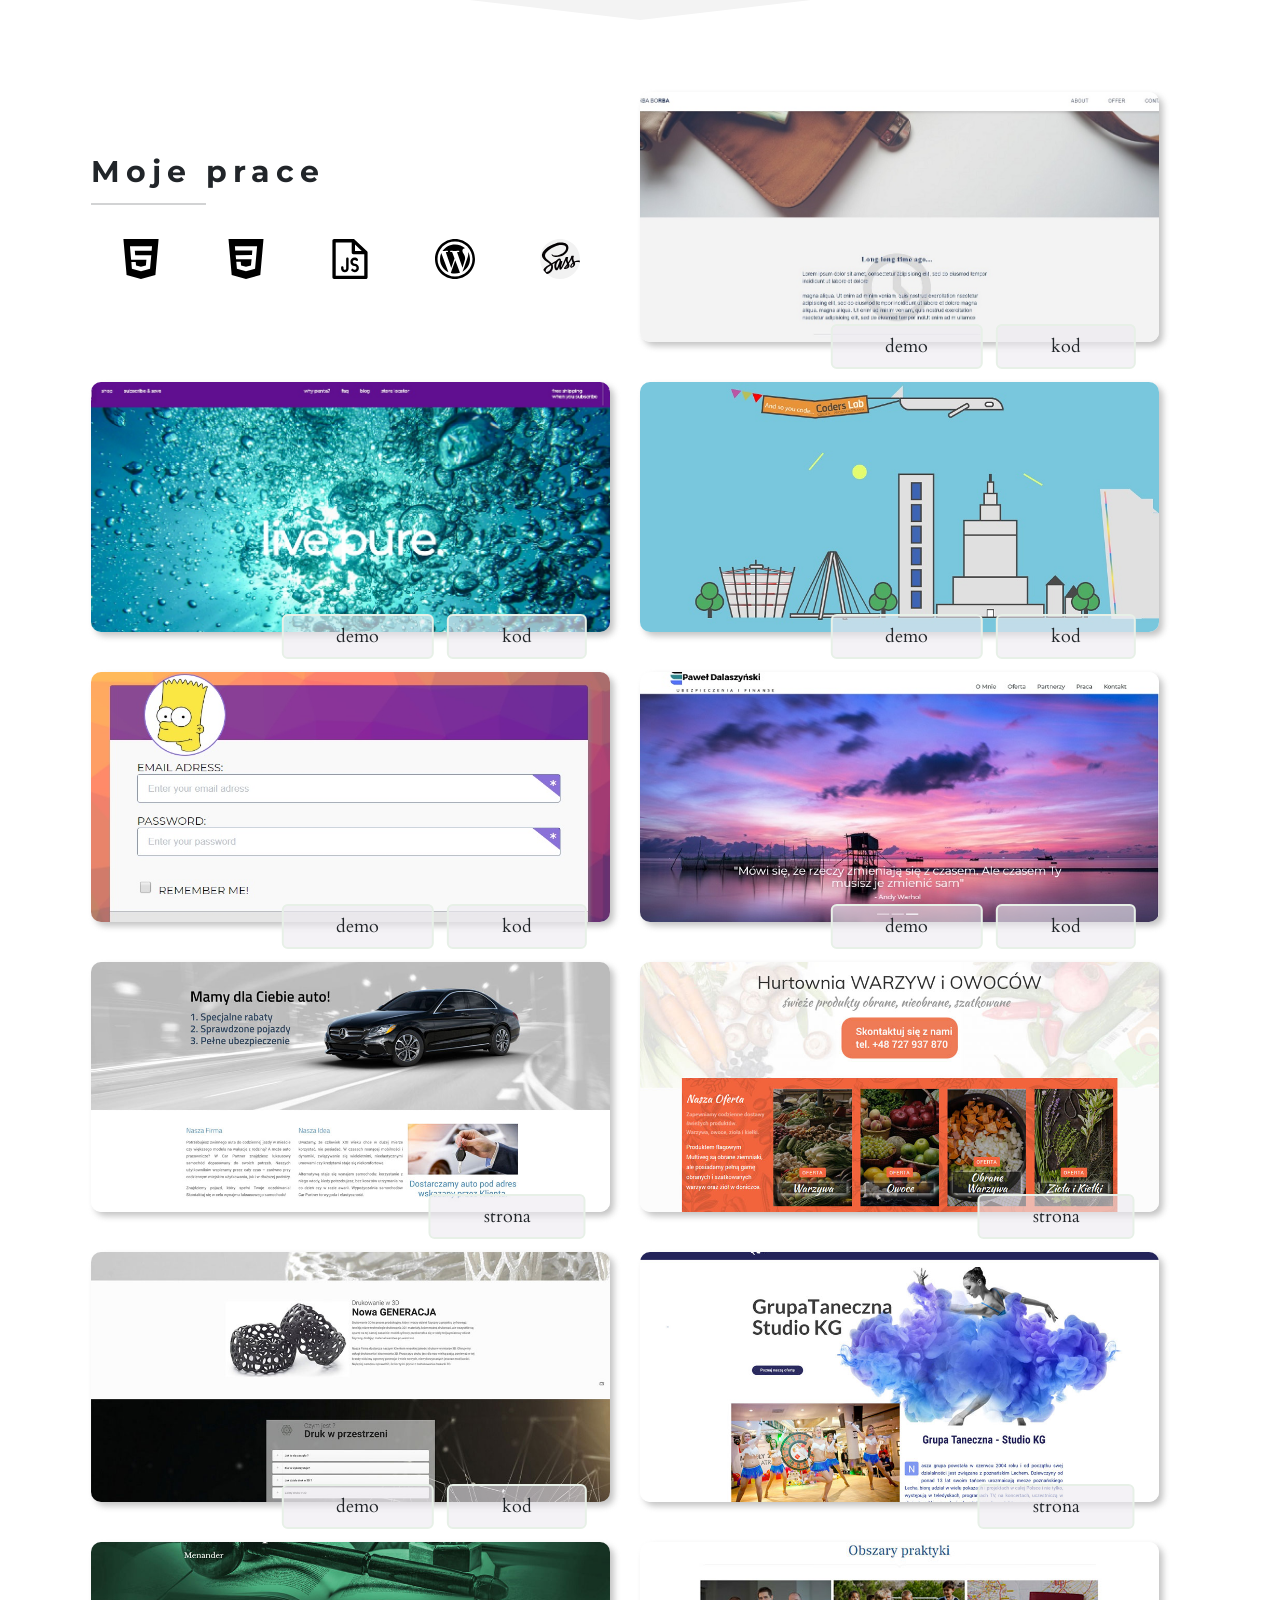
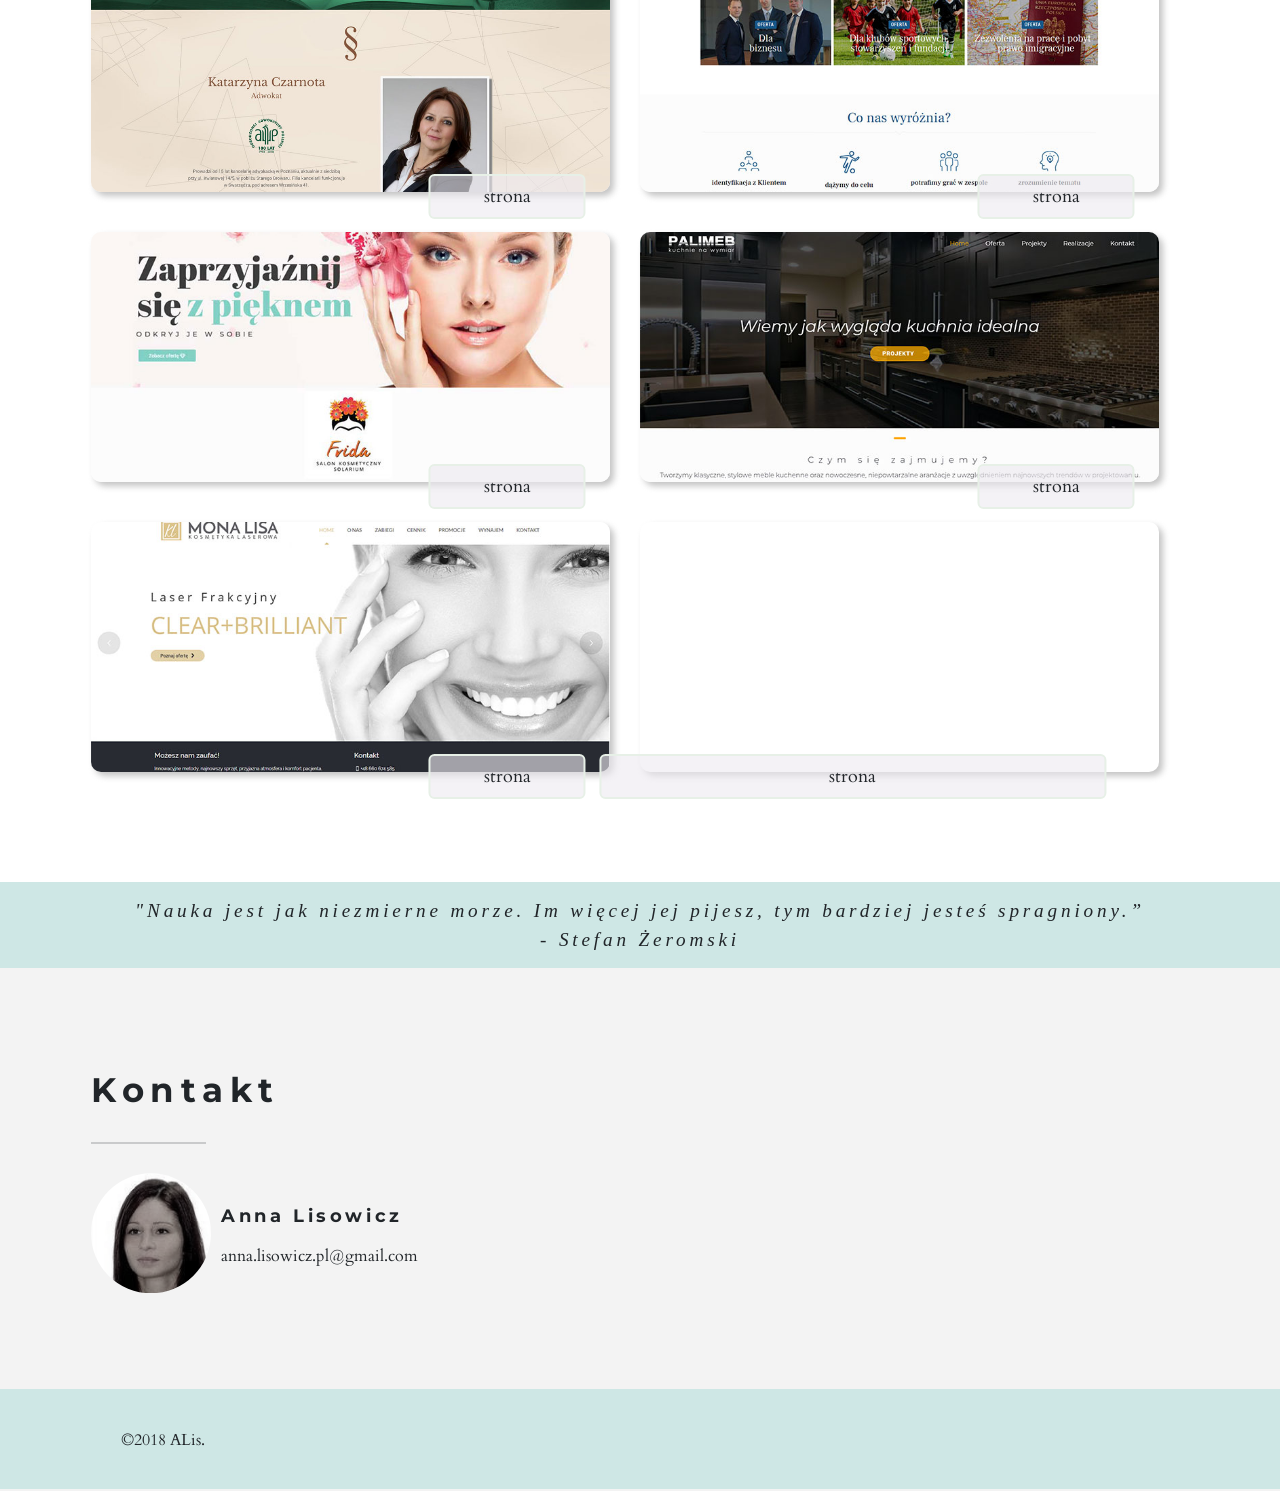
==== commit 71770387: "changes" ====
--- a/index.html
+++ b/index.html
@@ -209,12 +209,35 @@
   </div>
   <div class="portfolio_row-split-12 gallery">
     <p class="gallery-title"></p>
-
-  </div>
-</div>
-</div>
-</section>
-
+    <a href="http://www.gniatkowski.com/" target="_blank"><div class="check-button">strona</div></a>
+  </div>
+</div>
+<div class="portfolio_row">
+  <div class="portfolio_row-split-13 gallery">
+    <p class="gallery-title">wordpress</p>
+    <a href="http://salon-frida.pl/" target="_blank"><div class="check-button">strona</div></a>
+  </div>
+  <div class="portfolio_row-split-14 gallery">
+    <p class="gallery-title"></p>
+    <a href="http://www.palimeb.pl//" target="_blank"><div class="check-button">strona</div></a>
+  </div>
+</div>
+	  <div class="portfolio_row">
+  <div class="portfolio_row-split-15 gallery">
+    <p class="gallery-title">wordpress</p>
+    <a href="http://kosmetyka-laserowa.pl/" target="_blank"><div class="check-button">strona</div></a>
+  </div>
+  <div class="portfolio_row-split-16 gallery">
+    <p class="gallery-title"></p>
+    <a href="http://www.palimeb.pl//" target="_blank"><div class="check-button">strona</div></a>
+  </div>
+</div>
+</div>
+</section>
+
+	  
+	  
+	  
 <section class="portfolio-quote hide">
   <div class="container">
     <h4 class="quote">"Nauka jest jak niezmierne morze. Im więcej jej pijesz, tym bardziej jesteś spragniony.”<br>- Stefan Żeromski</h4>
--- a/styles/css/style.css
+++ b/styles/css/style.css
@@ -323,7 +323,7 @@
     margin-right: 30px; }
     @media (max-width: 768px) {
       .portfolio_row .gallery {
-        margin: 0px auto 50px; } }
+        margin: 0px auto 50px; flex: none; } }
 
 .portfolio_row:nth-child(1) {
   padding-top: 120px; }
@@ -388,6 +388,31 @@
       flex-direction: row;
       justify-content: flex-end;
       background-image: url("../images/kancelaria.jpg"); }
+.portfolio_row-split-12{
+    display: flex;
+    flex-direction: row;
+    justify-content: flex-end;
+    background-image: url("../images/gniatk.jpg");
+  }
+.portfolio_row-split-13{
+    display: flex;
+    flex-direction: row;
+    justify-content: flex-end;
+    background-image: url("../images/frida.jpg");
+  }
+.portfolio_row-split-14{
+    display: flex;
+    flex-direction: row;
+    justify-content: flex-end;
+    background-image: url("../images/palimeb.jpg");
+  }
+.portfolio_row-split-15{
+    display: flex;
+    flex-direction: row;
+    justify-content: flex-end;
+    background-image: url("../images/mona.jpg");
+  }
+
 .container_grid {
   display: grid;
   grid-template-columns: repeat(5, auto);
